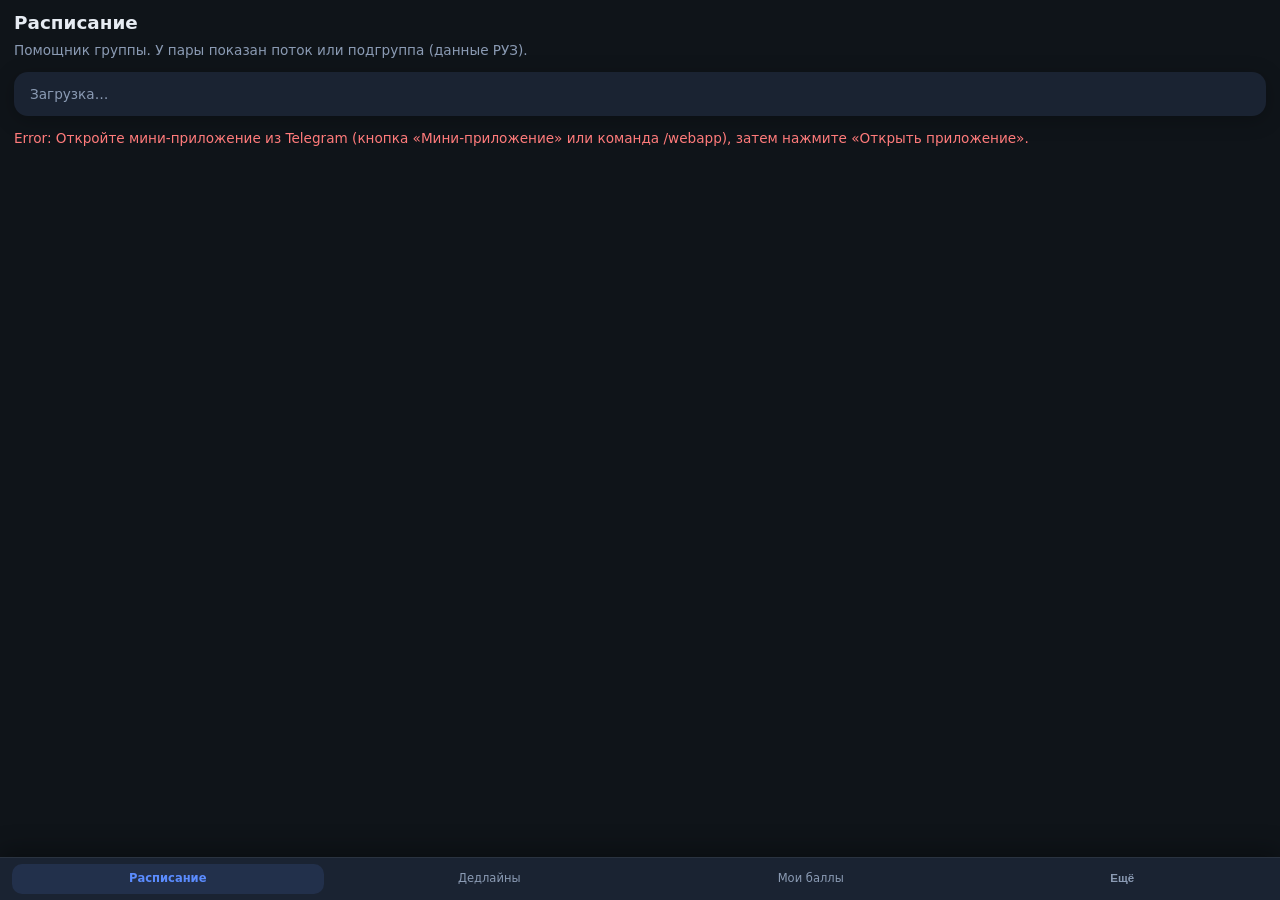
==== web_app/index.html @ a30e5a60 "Initial commit: student assistant bot" ====
<!DOCTYPE html>
<html lang="ru">
  <head>
    <meta charset="UTF-8" />
    <meta
      name="viewport"
      content="width=device-width, initial-scale=1, maximum-scale=1"
    />
    <title>Расписание</title>
    <link rel="stylesheet" href="styles.css" />
    <script src="https://telegram.org/js/telegram-web-app.js"></script>
  </head>
  <body>
    <header>
      <h1>Расписание</h1>
      <p class="app-page-lead muted">
        Помощник группы. У пары показан поток или подгруппа (данные РУЗ).
      </p>
    </header>
    <div id="banner"></div>
    <div id="userLine" class="card muted">Загрузка…</div>

    <section id="schedulePanel" class="schedule-panel" hidden>
      <div class="week-nav card">
        <button type="button" id="weekPrev" class="week-nav-btn secondary" aria-label="Предыдущая неделя">
          ←
        </button>
        <div id="weekLabel" class="week-label">…</div>
        <button type="button" id="weekNext" class="week-nav-btn secondary" aria-label="Следующая неделя">
          →
        </button>
      </div>
      <div id="dayChips" class="day-chips card" role="tablist" aria-label="День недели"></div>
      <div id="lessonsCard" class="card lessons-card">
        <p id="lessonsPlaceholder" class="muted" style="margin: 0">Выберите день.</p>
        <div id="lessonsList" class="lessons-list" hidden></div>
      </div>
    </section>

    <p id="err" class="err"></p>

    <div id="lessonModal" class="lesson-modal" hidden>
      <button type="button" class="lesson-modal-backdrop" id="lessonModalBackdrop" aria-label="Закрыть"></button>
      <div class="lesson-modal-sheet card">
        <div class="lesson-modal-head">
          <h2 id="modalTitle" class="lesson-modal-title">Пара</h2>
          <button type="button" id="lessonModalClose" class="lesson-modal-close secondary" aria-label="Закрыть">
            ✕
          </button>
        </div>
        <p id="modalMeta" class="muted lesson-modal-meta"></p>
        <div id="modalBody" class="lesson-modal-body"></div>
      </div>
    </div>

    <script src="api.js"></script>
    <script src="nav.js"></script>
    <script>
      const DAY_SHORT = ["Пн", "Вт", "Ср", "Чт", "Пт", "Сб", "Вс"];

      function localTodayISO() {
        const d = new Date();
        const y = d.getFullYear();
        const m = String(d.getMonth() + 1).padStart(2, "0");
        const day = String(d.getDate()).padStart(2, "0");
        return y + "-" + m + "-" + day;
      }

      function parseISODateOnly(iso) {
        const p = String(iso).slice(0, 10).split("-");
        if (p.length !== 3) return null;
        const y = +p[0],
          mo = +p[1] - 1,
          da = +p[2];
        if (!y || mo < 0 || mo > 11 || !da) return null;
        return new Date(y, mo, da, 12, 0, 0, 0);
      }

      function addDays(d, n) {
        const x = new Date(d.getTime());
        x.setDate(x.getDate() + n);
        return x;
      }

      function fmtISO(d) {
        const y = d.getFullYear();
        const m = String(d.getMonth() + 1).padStart(2, "0");
        const day = String(d.getDate()).padStart(2, "0");
        return y + "-" + m + "-" + day;
      }

      function weekDaysISO(weekMondayISO) {
        const mon = parseISODateOnly(weekMondayISO);
        if (!mon) return [];
        const out = [];
        for (let i = 0; i < 7; i++) out.push(fmtISO(addDays(mon, i)));
        return out;
      }

      function formatWeekLabel(weekMondayISO) {
        const mon = parseISODateOnly(weekMondayISO);
        if (!mon) return weekMondayISO;
        const sun = addDays(mon, 6);
        const o1 = { day: "numeric", month: "short" };
        const o2 = { day: "numeric", month: "short", year: "numeric" };
        return (
          mon.toLocaleDateString("ru-RU", o1) +
          " — " +
          sun.toLocaleDateString("ru-RU", o2)
        );
      }

      function pickDefaultDay(weekMondayISO, items) {
        const days = weekDaysISO(weekMondayISO);
        const t = localTodayISO();
        if (days.includes(t)) return t;
        const withLesson = days.find((dy) => items.some((l) => l.date === dy));
        return withLesson || days[0] || t;
      }

      function escapeHtml(s) {
        return String(s).replace(/[&<>"']/g, (c) =>
          (
            {
              "&": "&amp;",
              "<": "&lt;",
              ">": "&gt;",
              '"': "&quot;",
              "'": "&#39;",
            }
          )[c]
        );
      }

      /** Как в боте: один номер слота на одно время начала (параллельные пары — один номер). */
      function lessonSlotIndices(rows) {
        const nums = [];
        let slot = 0;
        let prevStart = null;
        for (const s of rows) {
          const st = String(s.start || "").trim();
          if (st !== prevStart) {
            slot += 1;
            prevStart = st;
          }
          nums.push(slot);
        }
        return nums;
      }

      /** Как _lesson_visual_merge_key в handlers/schedule.py: предмет + тип + время начала. */
      function lessonMergeKeySch(s) {
        return (
          String(s.subject || "")
            .trim()
            .toLocaleLowerCase("ru-RU") +
          "|" +
          String(s.kind || "")
            .trim()
            .toLocaleLowerCase("ru-RU") +
          "|" +
          String(s.start || "").trim()
        );
      }

      function baseName(p) {
        const i = Math.max(p.lastIndexOf("/"), p.lastIndexOf("\\"));
        return i >= 0 ? p.slice(i + 1) : p;
      }

      (async () => {
        const errEl = document.getElementById("err");
        const banner = document.getElementById("banner");
        const panel = document.getElementById("schedulePanel");
        const weekLabel = document.getElementById("weekLabel");
        const dayChips = document.getElementById("dayChips");
        const lessonsList = document.getElementById("lessonsList");
        const lessonsPlaceholder = document.getElementById("lessonsPlaceholder");
        const modal = document.getElementById("lessonModal");
        const modalTitle = document.getElementById("modalTitle");
        const modalMeta = document.getElementById("modalMeta");
        const modalBody = document.getElementById("modalBody");

        let weekMondayISO = null;
        let itemsAll = [];
        let selectedDay = null;
        let meIsElder = false;

        function setWeekFromResponse(data, preserveDayISO) {
          weekMondayISO = data.week_start;
          itemsAll = data.items || [];
          weekLabel.textContent = formatWeekLabel(weekMondayISO);
          const days = weekDaysISO(weekMondayISO);
          selectedDay =
            preserveDayISO && days.includes(preserveDayISO)
              ? preserveDayISO
              : pickDefaultDay(weekMondayISO, itemsAll);
          renderDayChips();
          renderLessonsForDay();
        }

        async function loadWeek(weekStartQuery, preserveDayISO) {
          const q = weekStartQuery
            ? "?week_start=" + encodeURIComponent(weekStartQuery)
            : "";
          const data = await SA.apiGet("/api/schedule/week_window" + q);
          if (data.need_group) {
            if (!banner.innerHTML) banner.innerHTML = SA.needGroupBanner;
            panel.hidden = true;
            return false;
          }
          panel.hidden = false;
          setWeekFromResponse(data, preserveDayISO);
          return true;
        }

        function renderDayChips() {
          const days = weekDaysISO(weekMondayISO);
          dayChips.innerHTML = "";
          days.forEach((iso, idx) => {
            const d = parseISODateOnly(iso);
            const label = DAY_SHORT[idx] || "";
            const num = d ? d.getDate() : "";
            const has = itemsAll.some((l) => l.date === iso);
            const b = document.createElement("button");
            b.type = "button";
            b.className = "day-chip" + (iso === selectedDay ? " active" : "");
            if (has) b.classList.add("has-lessons");
            b.setAttribute("role", "tab");
            b.setAttribute("aria-selected", iso === selectedDay ? "true" : "false");
            b.dataset.day = iso;
            b.innerHTML =
              '<span class="day-chip-dow">' +
              escapeHtml(label) +
              "</span>" +
              '<span class="day-chip-num">' +
              escapeHtml(String(num)) +
              "</span>";
            b.addEventListener("click", () => {
              selectedDay = iso;
              renderDayChips();
              renderLessonsForDay();
            });
            dayChips.appendChild(b);
          });
        }

        function renderLessonsForDay() {
          const list = itemsAll
            .filter((l) => l.date === selectedDay)
            .slice()
            .sort((a, b) => String(a.start).localeCompare(String(b.start)));
          if (!list.length) {
            lessonsList.hidden = true;
            lessonsPlaceholder.hidden = false;
            lessonsPlaceholder.textContent = "На этот день пар нет.";
            return;
          }
          lessonsPlaceholder.hidden = true;
          lessonsList.hidden = false;
          const slotNums = lessonSlotIndices(list);
          let prevKey = null;
          const parts = list.map((l, i) => {
            const key = lessonMergeKeySch(l);
            const isCont = prevKey !== null && key === prevKey;
            prevKey = key;
            const num = slotNums[i];
            const kind =
              l.kind && String(l.kind).trim()
                ? ' <span class="muted">(' + escapeHtml(String(l.kind).trim()) + ")</span>"
                : "";
            const cont =
              l.contingent && String(l.contingent).trim()
                ? '<br/><span class="muted">🎓 ' +
                  escapeHtml(String(l.contingent).trim()) +
                  "</span>"
                : "";
            const dot = l.has_homework
              ? '<span class="hw-dot" title="Есть ДЗ или материалы"></span>'
              : "";
            const teach = escapeHtml((l.teacher || "").trim() || "—");
            const room = escapeHtml((l.room || "").trim() || "—");
            const timeLine =
              "<strong>" +
              escapeHtml(l.start) +
              "–" +
              escapeHtml(l.end) +
              '</strong><span class="muted"> · ' +
              teach +
              " · " +
              room +
              "</span>";
            if (isCont) {
              return (
                '<button type="button" class="lesson-row lesson-row-cont" data-lesson-id="' +
                l.id +
                '">' +
                dot +
                timeLine +
                "</button>"
              );
            }
            return (
              '<button type="button" class="lesson-row" data-lesson-id="' +
              l.id +
              '">' +
              dot +
              '<span class="lesson-slot-num">' +
              num +
              '.</span> <strong>' +
              escapeHtml(l.subject || "") +
              "</strong>" +
              kind +
              cont +
              "<br/>" +
              timeLine +
              "</button>"
            );
          });
          lessonsList.innerHTML = parts.join("");
          lessonsList.querySelectorAll(".lesson-row").forEach((btn) => {
            btn.addEventListener("click", () =>
              openLessonModal(+btn.getAttribute("data-lesson-id"))
            );
          });
        }

        function wireHwFileButtons(scope) {
          (scope || modalBody).querySelectorAll(".hw-file-btn").forEach((b) => {
            b.addEventListener("click", async () => {
              const path = b.getAttribute("data-path");
              const name = b.getAttribute("data-name") || "file";
              try {
                const q = new URLSearchParams({ path });
                const blob = await SA.downloadWithAuth("/api/file?" + q.toString());
                const a = document.createElement("a");
                a.href = URL.createObjectURL(blob);
                a.download = name;
                a.click();
                URL.revokeObjectURL(a.href);
              } catch (e) {
                alert(String(e));
              }
            });
          });
        }

        async function openLessonModal(scheduleId) {
          try {
            errEl.textContent = "";
            const data = await SA.apiGet("/api/lesson/" + scheduleId + "/homework");
            const les = data.lesson;
            const entries = data.entries || [];
            const kind =
              les.kind && String(les.kind).trim()
                ? " (" + String(les.kind).trim() + ")"
                : "";
            modalTitle.textContent = (les.subject || "Пара") + kind;
            const contMeta =
              les.contingent && String(les.contingent).trim()
                ? "🎓 " + String(les.contingent).trim()
                : "";
            modalMeta.textContent = [
              les.date,
              les.start + "–" + les.end,
              [les.teacher, les.room].filter(Boolean).join(" · "),
              contMeta,
            ]
              .filter(Boolean)
              .join(" · ");

            let entriesHtml = "";
            if (!entries.length) {
              entriesHtml =
                '<p class="muted" style="margin:0">Староста пока не прикрепил ДЗ и файлы к этой паре.</p>';
            } else {
              entriesHtml = entries
                .map((e, i) => {
                  const desc =
                    '<p class="hw-desc">' +
                    (e.description
                      ? escapeHtml(e.description).replace(/\n/g, "<br/>")
                      : '<span class="muted">(без текста)</span>') +
                    "</p>";
                  const files = (e.files || [])
                    .map(
                      (fp, j) =>
                        '<button type="button" class="secondary hw-file-btn" data-path="' +
                        escapeHtml(fp) +
                        '" data-name="' +
                        escapeHtml(baseName(fp)) +
                        '">Скачать: ' +
                        escapeHtml(baseName(fp)) +
                        "</button>"
                    )
                    .join("");
                  const delRow =
                    meIsElder && e.id
                      ? '<p style="margin:8px 0 0"><button type="button" class="secondary hw-del-hw" data-hw-id="' +
                        e.id +
                        '">Удалить это ДЗ</button></p>'
                      : "";
                  return (
                    '<div class="hw-entry">' +
                    (entries.length > 1
                      ? '<div class="muted hw-entry-num">Запись ' + (i + 1) + "</div>"
                      : "") +
                    desc +
                    files +
                    delRow +
                    "</div>"
                  );
                })
                .join("");
            }

            let elderHtml = "";
            if (meIsElder) {
              elderHtml =
                '<div class="modal-elder-hw">' +
                '<h3 class="modal-elder-hw-title">Прикрепить к этой паре</h3>' +
                '<p class="muted" style="margin:0 0 10px;font-size:0.82rem">Текст и файлы появятся здесь и в разделе «Дедлайны». Один файл — до 20 МБ.</p>' +
                '<label for="modalElderHwDesc">Текст ДЗ</label>' +
                '<textarea id="modalElderHwDesc" rows="4" placeholder="Условие, ссылка…"></textarea>' +
                '<label for="modalElderHwFiles">Файлы (по желанию)</label>' +
                '<input type="file" id="modalElderHwFiles" multiple />' +
                '<p id="modalElderHwSt" class="muted" style="margin:4px 0 0"></p>' +
                '<button type="button" id="modalElderHwSave">Сохранить</button>' +
                '<p id="modalElderHwMsg" class="muted" style="margin:8px 0 0"></p>' +
                "</div>";
            }

            modalBody.innerHTML = entriesHtml + elderHtml;
            wireHwFileButtons(modalBody);
            modalBody.querySelectorAll(".hw-del-hw").forEach((b) => {
              b.addEventListener("click", async () => {
                const hid = b.getAttribute("data-hw-id");
                if (
                  !hid ||
                  !confirm(
                    "Удалить это прикреплённое ДЗ? Связанный дедлайн к паре тоже исчезнет."
                  )
                ) {
                  return;
                }
                try {
                  await SA.apiDelete("/api/homework/" + hid);
                  const keepDay = selectedDay;
                  await loadWeek(weekMondayISO, keepDay);
                  await openLessonModal(scheduleId);
                } catch (err) {
                  alert(String(err));
                }
              });
            });

            if (meIsElder) {
              const saveBtn = document.getElementById("modalElderHwSave");
              if (saveBtn) {
                saveBtn.onclick = async () => {
                  const msgEl = document.getElementById("modalElderHwMsg");
                  const stEl = document.getElementById("modalElderHwSt");
                  msgEl.textContent = "";
                  stEl.textContent = "";
                  const descEl = document.getElementById("modalElderHwDesc");
                  const finp = document.getElementById("modalElderHwFiles");
                  const desc = descEl ? descEl.value.trim() : "";
                  const files = finp && finp.files ? Array.from(finp.files) : [];
                  const paths = [];
                  try {
                    for (let i = 0; i < files.length; i++) {
                      stEl.textContent =
                        "Загрузка файла " + (i + 1) + " / " + files.length + "…";
                      const res = await SA.apiUploadFile(
                        "/api/homework/upload",
                        files[i]
                      );
                      if (res.path) paths.push(res.path);
                    }
                    stEl.textContent = "Сохраняю…";
                    await SA.apiPost("/api/homework", {
                      schedule_id: scheduleId,
                      description: desc,
                      file_paths: paths,
                    });
                    msgEl.textContent = "Сохранено.";
                    if (descEl) descEl.value = "";
                    if (finp) finp.value = "";
                    stEl.textContent = "";
                    const keepDay = selectedDay;
                    await loadWeek(weekMondayISO, keepDay);
                    await openLessonModal(scheduleId);
                  } catch (e) {
                    msgEl.textContent = String(e);
                    stEl.textContent = "";
                  }
                };
              }
            }

            modal.hidden = false;
          } catch (e) {
            errEl.textContent = String(e);
          }
        }

        function closeLessonModal() {
          modal.hidden = true;
        }

        document.getElementById("lessonModalClose").addEventListener("click", closeLessonModal);
        document.getElementById("lessonModalBackdrop").addEventListener("click", closeLessonModal);

        document.getElementById("weekPrev").addEventListener("click", async () => {
          const mon = parseISODateOnly(weekMondayISO);
          if (!mon) return;
          const prev = fmtISO(addDays(mon, -7));
          try {
            errEl.textContent = "";
            await loadWeek(prev);
          } catch (e) {
            errEl.textContent = String(e);
          }
        });

        document.getElementById("weekNext").addEventListener("click", async () => {
          const mon = parseISODateOnly(weekMondayISO);
          if (!mon) return;
          const nxt = fmtISO(addDays(mon, 7));
          try {
            errEl.textContent = "";
            await loadWeek(nxt);
          } catch (e) {
            errEl.textContent = String(e);
          }
        });

        try {
          const [me, weekData] = await Promise.all([
            SA.apiGet("/api/me"),
            SA.apiGet("/api/schedule/week_window"),
          ]);
          document.getElementById("userLine").textContent =
            me.full_name + " · " + (me.group_name || "без группы");
          meIsElder = !!me.is_elder;
          if (!me.study_group_id) {
            banner.innerHTML = SA.needGroupBanner;
          }
          if (weekData.need_group || !me.study_group_id) {
            if (!banner.innerHTML) banner.innerHTML = SA.needGroupBanner;
            panel.hidden = true;
            return;
          }
          panel.hidden = false;
          setWeekFromResponse(weekData);
        } catch (e) {
          errEl.textContent = String(e);
        }
      })();
    </script>
  </body>
</html>
---- web_app/styles.css ----
:root {
  --bg: #0f1419;
  --card: #1a2332;
  --text: #e7ecf3;
  --muted: #8b9bb4;
  --accent: #5b8cff;
  --ok: #3dd68c;
}

* {
  box-sizing: border-box;
}

body {
  margin: 0;
  font-family: system-ui, -apple-system, "Segoe UI", Roboto, sans-serif;
  background: var(--bg);
  color: var(--text);
  min-height: 100vh;
  padding: 12px 14px 72px;
  padding-top: max(12px, env(safe-area-inset-top));
  padding-bottom: max(72px, calc(56px + env(safe-area-inset-bottom)));
}

header {
  display: block;
  margin-bottom: 12px;
}

h1 {
  font-size: 1.15rem;
  margin: 0;
}

/* Единый «лид» под заголовком вкладки */
.app-page-lead {
  margin: 8px 0 0;
  font-size: 0.85rem;
  line-height: 1.4;
  max-width: 36rem;
}

/* Заголовок секции вне карточки (как «Активные дедлайны») */
.section-heading {
  margin: 18px 0 10px;
  font-size: 1.02rem;
  font-weight: 600;
  letter-spacing: -0.02em;
  color: var(--text);
}

/* Заголовок блока внутри карточки */
.block-title {
  margin: 0 0 8px;
  padding-bottom: 10px;
  font-size: 1.02rem;
  font-weight: 600;
  letter-spacing: -0.02em;
  border-bottom: 1px solid rgba(255, 255, 255, 0.07);
}

.block-desc {
  margin: 0 0 14px;
  font-size: 0.82rem;
  line-height: 1.45;
}

.block-desc code {
  font-size: 0.78em;
  padding: 2px 6px;
  border-radius: 6px;
  background: rgba(0, 0, 0, 0.25);
}

/* Список строк внутри одной карточки (посещаемость, ДР, состав) */
.list-in-card {
  display: flex;
  flex-direction: column;
  gap: 8px;
  min-height: 40px;
}

.list-in-card > .att-row,
.list-in-card > .bday-row,
.list-in-card > .member-row {
  margin: 0;
  padding: 12px 14px;
  border: 1px solid rgba(255, 255, 255, 0.09);
  border-radius: 12px;
  background: rgba(15, 20, 25, 0.55);
  box-shadow: 0 2px 8px rgba(0, 0, 0, 0.12);
}

.list-in-card > .bday-row.bday-today {
  margin: 0;
}

@media (hover: hover) {
  .list-in-card > .att-row:hover,
  .list-in-card > .bday-row:hover,
  .list-in-card > .member-row:hover {
    border-color: rgba(91, 140, 255, 0.28);
    background: rgba(91, 140, 255, 0.06);
  }
}

.member-list-head {
  margin: 0 0 4px;
  font-size: 0.86rem;
}

/* Таблица внутри карточки (отчёт старосты) */
.table-in-card {
  margin-top: 8px;
  border-radius: 12px;
  border: 1px solid rgba(255, 255, 255, 0.08);
  overflow-x: auto;
  background: rgba(15, 20, 25, 0.35);
  -webkit-overflow-scrolling: touch;
}

.table-in-card table {
  margin: 0;
  font-size: 0.88rem;
}

.table-in-card thead th {
  background: rgba(91, 140, 255, 0.11);
  font-size: 0.7rem;
  text-transform: uppercase;
  letter-spacing: 0.05em;
  color: var(--muted);
  font-weight: 600;
  border-bottom: 1px solid rgba(255, 255, 255, 0.1);
  padding: 11px 10px;
  white-space: nowrap;
}

.table-in-card td {
  padding: 10px;
  vertical-align: top;
}

.att-lessons-list {
  margin: 0 0 10px;
  padding-left: 18px;
  font-size: 0.88rem;
  line-height: 1.45;
}

.att-lessons-list li {
  margin: 4px 0;
}

/* Тайный Санта: имя получателя */
.santa-receiver {
  margin: 12px 0 0;
  padding: 14px 16px;
  border-radius: 12px;
  background: rgba(91, 140, 255, 0.12);
  border: 1px solid rgba(91, 140, 255, 0.22);
  font-size: 1.15rem;
  font-weight: 700;
  letter-spacing: -0.02em;
  line-height: 1.3;
  text-align: center;
}

nav a {
  color: var(--accent);
  text-decoration: none;
  margin-left: 10px;
  font-size: 0.9rem;
}

body a {
  color: var(--accent);
  text-decoration: none;
}

body a:active {
  opacity: 0.88;
}

.app-tabbar {
  position: fixed;
  bottom: 0;
  left: 0;
  right: 0;
  z-index: 100;
  display: flex;
  justify-content: space-around;
  align-items: stretch;
  padding: 6px 2px max(6px, env(safe-area-inset-bottom));
  background: var(--card);
  border-top: 1px solid rgba(255, 255, 255, 0.07);
  box-shadow: 0 -6px 24px rgba(0, 0, 0, 0.35);
}

.app-tab {
  flex: 1;
  text-align: center;
  padding: 8px 4px;
  font-size: 0.72rem;
  line-height: 1.2;
  color: var(--muted);
  text-decoration: none;
  max-width: 26%;
  display: flex;
  align-items: center;
  justify-content: center;
  border-radius: 10px;
  transition: color 0.15s ease, background 0.15s ease;
}

.app-tab.active {
  color: var(--accent);
  font-weight: 600;
  background: rgba(91, 140, 255, 0.12);
}

.card {
  background: var(--card);
  border-radius: 14px;
  padding: 14px 16px;
  margin-bottom: 12px;
  box-shadow: 0 4px 20px rgba(0, 0, 0, 0.25);
}

.muted {
  color: var(--muted);
  font-size: 0.85rem;
}

.lesson {
  border-left: 3px solid var(--accent);
  padding-left: 10px;
  margin-bottom: 10px;
}

table {
  width: 100%;
  border-collapse: collapse;
  font-size: 0.9rem;
}

th,
td {
  text-align: left;
  padding: 8px 6px;
  border-bottom: 1px solid #2a3548;
}

input,
select,
button,
textarea {
  width: 100%;
  margin: 6px 0 10px;
  padding: 10px 12px;
  border-radius: 10px;
  border: 1px solid #2a3548;
  background: #121a26;
  color: var(--text);
  font-size: 1rem;
}

button {
  background: var(--accent);
  border: none;
  font-weight: 600;
  cursor: pointer;
}

button.secondary {
  background: #2a3548;
}

.err {
  color: #ff7b7b;
  font-size: 0.85rem;
}

.need-group {
  margin: 0 0 12px;
  padding: 12px 14px;
  border-radius: 12px;
  background: rgba(255, 180, 80, 0.18);
  border: 1px solid rgba(255, 180, 80, 0.45);
  font-size: 0.9rem;
  line-height: 1.4;
}

/* --- More popup --- */
.app-tab-more {
  background: none;
  border: none;
  width: auto;
  margin: 0;
  padding: 8px 4px;
  font-size: 0.72rem;
  cursor: pointer;
}

.more-popup {
  position: fixed;
  bottom: 56px;
  right: 8px;
  z-index: 200;
  background: var(--card);
  border-radius: 14px;
  box-shadow: 0 -4px 24px rgba(0, 0, 0, 0.45);
  padding: 6px 0;
  min-width: 180px;
}

.more-item {
  display: block;
  padding: 12px 18px;
  color: var(--text);
  text-decoration: none;
  font-size: 0.92rem;
  transition: background 0.15s;
}

.more-item:hover,
.more-item:active {
  background: rgba(91, 140, 255, 0.1);
}

.more-item.active {
  color: var(--accent);
  font-weight: 600;
}

/* --- Deadline cards (мини-приложение «Дедлайны») --- */
.deadline-card {
  margin: 0;
  padding: 14px 16px 12px;
  background: rgba(15, 20, 25, 0.55);
  border: 1px solid rgba(255, 255, 255, 0.09);
  border-radius: 12px;
  box-shadow: 0 2px 10px rgba(0, 0, 0, 0.18);
  transition: border-color 0.15s ease, background 0.15s ease, box-shadow 0.15s ease;
}

@media (hover: hover) {
  .deadline-card:hover {
    border-color: rgba(91, 140, 255, 0.35);
    background: rgba(91, 140, 255, 0.06);
    box-shadow: 0 4px 14px rgba(0, 0, 0, 0.2);
  }
}

.deadline-card-head {
  margin-bottom: 4px;
}

.deadline-title {
  display: block;
  font-size: 1.03rem;
  font-weight: 700;
  letter-spacing: -0.02em;
  line-height: 1.3;
  margin: 0 0 4px;
}

.deadline-subject {
  display: block;
  margin-top: 6px;
  font-size: 0.82rem;
  line-height: 1.35;
}

.deadline-desc {
  margin: 10px 0 0;
  font-size: 0.88rem;
  line-height: 1.45;
  white-space: pre-wrap;
  word-break: break-word;
  overflow-wrap: anywhere;
  color: var(--text);
}

.deadline-files {
  margin-top: 12px;
  display: flex;
  flex-direction: column;
  gap: 8px;
}

.deadline-file-btn {
  width: 100%;
  margin: 0 !important;
  text-align: left;
  overflow-wrap: anywhere;
  word-break: break-word;
}

.deadline-del-wrap {
  margin: 12px 0 0;
}

.deadline-del-wrap .secondary {
  width: 100%;
}

.countdown {
  margin-top: 12px;
  padding: 8px 12px;
  border-radius: 10px;
  background: rgba(91, 140, 255, 0.14);
  color: var(--accent);
  font-weight: 600;
  font-size: 0.86rem;
  display: block;
  width: fit-content;
  max-width: 100%;
  line-height: 1.35;
}

.countdown.expired {
  background: rgba(255, 123, 123, 0.16);
  color: #ff7b7b;
}

/* --- Attendance rows --- */
.att-row {
  display: flex;
  align-items: center;
  justify-content: space-between;
  gap: 12px;
  padding: 10px 0;
  border-bottom: 1px solid rgba(255, 255, 255, 0.06);
}

.att-row:last-child {
  border-bottom: none;
}

.att-info {
  flex: 1;
  min-width: 0;
  font-size: 0.9rem;
  line-height: 1.35;
}

.att-btn {
  flex-shrink: 0;
  width: auto;
  padding: 8px 14px;
  font-size: 0.82rem;
  border-radius: 10px;
  white-space: nowrap;
}

.att-btn.att-done {
  background: var(--ok);
  color: #0f1419;
  cursor: default;
}

/* --- Birthday rows --- */
.bday-row {
  display: flex;
  align-items: center;
  justify-content: space-between;
  gap: 10px;
  padding: 10px 0;
  border-bottom: 1px solid rgba(255, 255, 255, 0.06);
}

.bday-row:last-child {
  border-bottom: none;
}

.bday-row.bday-today {
  background: rgba(61, 214, 140, 0.08);
  border-radius: 10px;
  padding: 10px;
  margin: -2px -6px;
}

.bday-info {
  flex: 1;
  min-width: 0;
  line-height: 1.35;
}

.bday-badge {
  flex-shrink: 0;
  padding: 4px 10px;
  border-radius: 8px;
  font-size: 0.8rem;
  font-weight: 600;
  background: rgba(91, 140, 255, 0.12);
  color: var(--accent);
  white-space: nowrap;
}

.bday-badge.today {
  background: rgba(61, 214, 140, 0.18);
  color: var(--ok);
}

/* --- Schedule tab: week + day + lessons --- */
.schedule-panel {
  margin-top: 4px;
}

.week-nav {
  display: flex;
  align-items: center;
  gap: 10px;
  margin-bottom: 12px;
}

.week-nav-btn {
  width: auto;
  flex: 0 0 auto;
  margin: 0;
  padding: 8px 14px;
  min-width: 44px;
}

.week-label {
  flex: 1;
  text-align: center;
  font-size: 0.88rem;
  margin: 0;
  line-height: 1.35;
  color: var(--text);
}

.day-chips {
  display: flex;
  flex-wrap: nowrap;
  gap: 6px;
  justify-content: space-between;
  overflow-x: auto;
  margin-bottom: 12px;
  -webkit-overflow-scrolling: touch;
  scrollbar-width: none;
  -ms-overflow-style: none;
}

.day-chips::-webkit-scrollbar {
  display: none;
}

.day-chip {
  width: auto;
  min-width: 40px;
  flex: 1 1 0;
  margin: 0;
  padding: 8px 4px;
  background: #121a26;
  border: 1px solid #2a3548;
  border-radius: 10px;
  display: flex;
  flex-direction: column;
  align-items: center;
  gap: 2px;
  font-size: 0.7rem;
  color: var(--muted);
  cursor: pointer;
}

.day-chip-dow {
  font-weight: 600;
  text-transform: uppercase;
  letter-spacing: 0.02em;
}

.day-chip-num {
  font-size: 0.85rem;
  color: var(--text);
}

.day-chip.active {
  background: rgba(91, 140, 255, 0.18);
  border-color: var(--accent);
  color: var(--accent);
}

.day-chip.active .day-chip-num {
  color: var(--accent);
}

.day-chip.has-lessons:not(.active) .day-chip-num {
  font-weight: 600;
}

.lessons-card {
  min-height: 80px;
}

.lessons-list {
  display: flex;
  flex-direction: column;
  gap: 8px;
}

.lesson-row {
  position: relative;
  width: 100%;
  margin: 0;
  text-align: left;
  background: #121a26;
  border: 1px solid #2a3548;
  border-radius: 12px;
  padding: 12px 22px 12px 12px;
  color: var(--text);
  cursor: pointer;
  font: inherit;
  line-height: 1.35;
  box-shadow: 0 2px 8px rgba(0, 0, 0, 0.12);
  transition: border-color 0.15s ease, background 0.15s ease, box-shadow 0.15s ease;
}

@media (hover: hover) {
  .lesson-row:hover {
    border-color: rgba(91, 140, 255, 0.35);
    background: rgba(91, 140, 255, 0.08);
    box-shadow: 0 4px 14px rgba(0, 0, 0, 0.18);
  }
}

.lesson-row:active {
  background: #1a2636;
  border-color: rgba(91, 140, 255, 0.25);
}

.lesson-slot-num {
  display: inline-block;
  min-width: 1.35em;
  margin-right: 4px;
  color: var(--muted);
  font-weight: 600;
  font-size: 0.88em;
}

.lesson-row-cont {
  margin-top: -6px;
  border-top-left-radius: 0;
  border-top-right-radius: 0;
  padding-top: 10px;
  padding-bottom: 10px;
  border-left: 3px solid rgba(91, 140, 255, 0.35);
  padding-left: 15px;
}

.hw-dot {
  position: absolute;
  right: 10px;
  top: 50%;
  transform: translateY(-50%);
  width: 9px;
  height: 9px;
  border-radius: 50%;
  background: var(--ok);
  box-shadow: 0 0 0 2px var(--card);
}

.lesson-modal {
  position: fixed;
  inset: 0;
  z-index: 400;
  display: flex;
  align-items: flex-end;
  justify-content: center;
}

.lesson-modal[hidden] {
  display: none !important;
}

.lesson-modal-backdrop {
  position: absolute;
  inset: 0;
  background: rgba(0, 0, 0, 0.52);
  border: none;
  padding: 0;
  margin: 0;
  cursor: pointer;
}

.lesson-modal-sheet {
  position: relative;
  z-index: 1;
  width: 100%;
  max-width: 520px;
  border-radius: 16px 16px 0 0;
  max-height: 88vh;
  overflow-y: auto;
  margin: 0;
  padding-bottom: max(16px, env(safe-area-inset-bottom));
}

.lesson-modal-head {
  display: flex;
  align-items: flex-start;
  justify-content: space-between;
  gap: 10px;
}

.lesson-modal-title {
  font-size: 1rem;
  margin: 0;
  flex: 1;
  min-width: 0;
  line-height: 1.3;
}

.lesson-modal-close {
  width: auto;
  margin: 0;
  flex-shrink: 0;
  padding: 6px 12px;
}

.lesson-modal-meta {
  margin: 8px 0 12px;
  font-size: 0.82rem;
  line-height: 1.4;
}

.lesson-modal-body .hw-entry {
  margin-bottom: 14px;
  padding-bottom: 14px;
  border-bottom: 1px solid rgba(255, 255, 255, 0.06);
}

.lesson-modal-body .hw-entry:last-child {
  border-bottom: none;
  margin-bottom: 0;
  padding-bottom: 0;
}

.lesson-modal-body .hw-desc {
  margin: 0 0 8px;
  font-size: 0.9rem;
  white-space: pre-wrap;
}

.lesson-modal-body .hw-file-btn {
  width: 100%;
  margin-top: 6px;
  margin-bottom: 0;
}

.lesson-modal-body .hw-entry-num {
  font-size: 0.78rem;
  margin-bottom: 6px;
}

.modal-elder-hw {
  margin-top: 18px;
  padding-top: 16px;
  border-top: 1px solid rgba(255, 255, 255, 0.1);
}

.modal-elder-hw-title {
  font-size: 0.95rem;
  margin: 0 0 6px;
  font-weight: 600;
}

.modal-elder-hw label {
  display: block;
  font-size: 0.8rem;
  color: var(--muted);
  margin: 10px 0 4px;
}

.modal-elder-hw textarea {
  width: 100%;
  min-height: 88px;
  resize: vertical;
}

.modal-elder-hw input[type="file"] {
  width: 100%;
  padding: 8px 0;
  border: none;
  background: transparent;
  color: var(--muted);
}

.modal-elder-hw #modalElderHwSave {
  margin-top: 12px;
}

.elder-hw-panel .elder-hw-title {
  margin-top: 0;
  font-size: 1rem;
}

.elder-hw-panel textarea {
  min-height: 88px;
  resize: vertical;
}

.elder-hw-panel input[type="file"] {
  padding: 8px 0;
  border: none;
  background: transparent;
}

.att-report-sum {
  margin: 10px 0 12px;
  line-height: 1.45;
  font-size: 0.95rem;
}

.att-report-sum-ok strong {
  color: #9ccc65;
}

.att-report-sum-warn strong {
  color: #ffb74d;
}

.member-row {
  display: flex;
  align-items: flex-start;
  justify-content: space-between;
  gap: 12px;
  padding: 10px 0;
  border-bottom: 1px solid rgba(255, 255, 255, 0.06);
}

.member-row:last-child {
  border-bottom: none;
}

.member-info {
  flex: 1;
  min-width: 0;
  word-break: break-word;
}

.member-actions {
  display: flex;
  flex-direction: column;
  align-items: flex-end;
  gap: 6px;
  flex-shrink: 0;
}

/* Глобально у button width:100% — кнопки в строке участника не на всю ширину */
.member-row .member-kick-btn,
.member-row .member-deputy-btn {
  flex-shrink: 0;
  align-self: flex-end;
  width: auto;
  margin: 0;
  white-space: nowrap;
  font-size: 0.82rem;
  padding: 6px 10px;
}
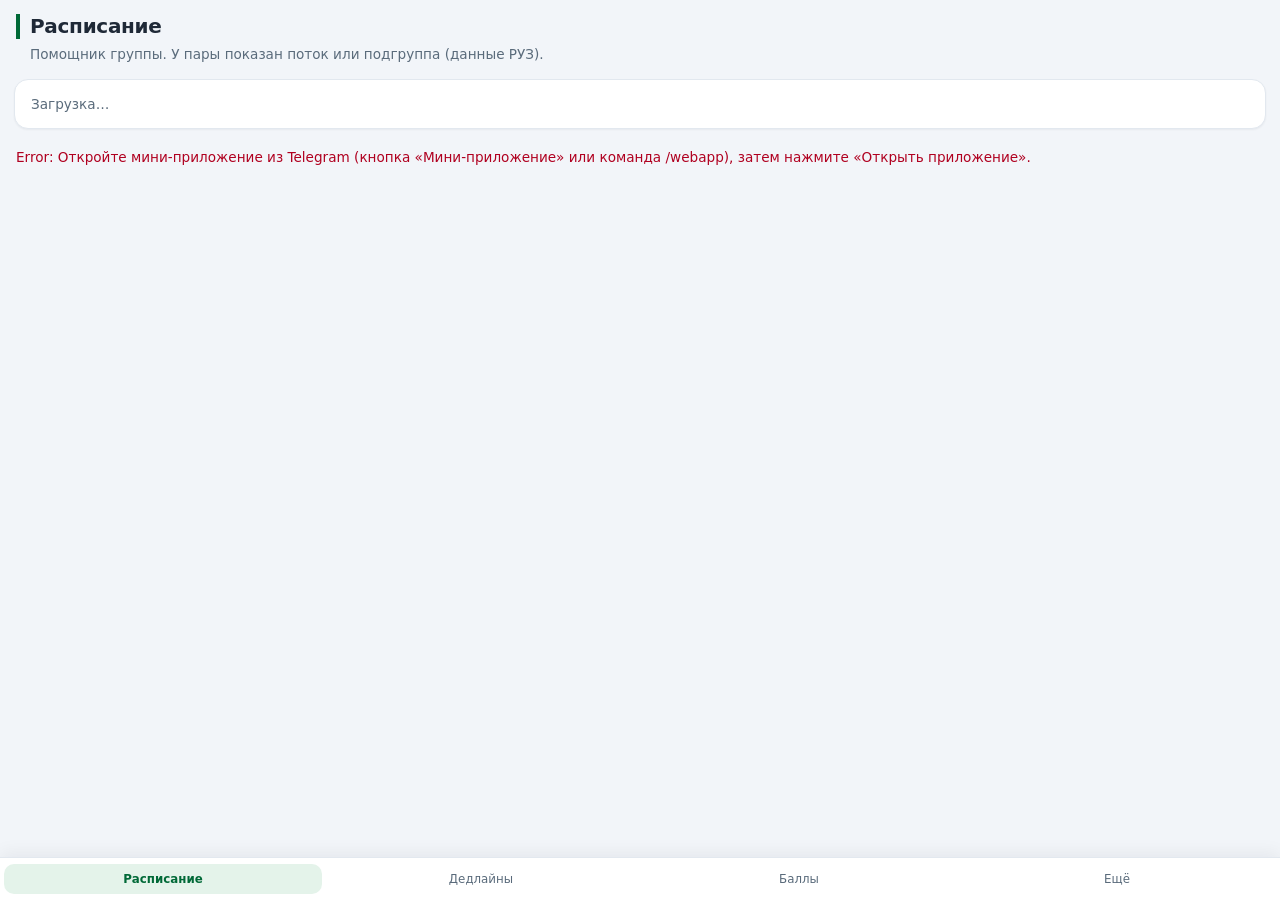
==== commit 081f4ed9: "Bust CSS/JS cache so the redesign reaches users immediately The redesign in d52a670 was invisible to" ====
--- a/web_app/index.html
+++ b/web_app/index.html
@@ -7,7 +7,7 @@
       content="width=device-width, initial-scale=1, maximum-scale=1"
     />
     <title>Расписание</title>
-    <link rel="stylesheet" href="styles.css" />
+    <link rel="stylesheet" href="styles.css?v=2" />
     <script src="https://telegram.org/js/telegram-web-app.js"></script>
   </head>
   <body>
@@ -53,8 +53,8 @@
       </div>
     </div>
 
-    <script src="api.js"></script>
-    <script src="nav.js"></script>
+    <script src="api.js?v=2"></script>
+    <script src="nav.js?v=2"></script>
     <script>
       const DAY_SHORT = ["Пн", "Вт", "Ср", "Чт", "Пт", "Сб", "Вс"];
 
@@ -132,20 +132,31 @@
         );
       }
 
-      /** Как в боте: один номер слота на одно время начала (параллельные пары — один номер). */
-      function lessonSlotIndices(rows) {
-        const nums = [];
-        let slot = 0;
-        let prevStart = null;
-        for (const s of rows) {
-          const st = String(s.start || "").trim();
-          if (st !== prevStart) {
-            slot += 1;
-            prevStart = st;
-          }
-          nums.push(slot);
-        }
-        return nums;
+      function parseStartToMinutes(t) {
+        const m = String(t || "").trim().match(/^(\d{1,2}):(\d{2})/);
+        if (!m) return Number.POSITIVE_INFINITY;
+        return +m[1] * 60 + +m[2];
+      }
+
+      /** Номер слота по времени начала в контексте недели: объединение всех времён в items, порядок по часам. Параллельные пары — одно время — один номер. */
+      function buildStartTimeToSlotMap(items) {
+        const seen = new Set();
+        const starts = [];
+        for (const l of items) {
+          const st = String(l.start || "").trim();
+          if (!st || seen.has(st)) continue;
+          seen.add(st);
+          starts.push(st);
+        }
+        starts.sort((a, b) => {
+          const da = parseStartToMinutes(a);
+          const db = parseStartToMinutes(b);
+          if (da !== db) return da - db;
+          return a.localeCompare(b);
+        });
+        const map = new Map();
+        starts.forEach((st, i) => map.set(st, i + 1));
+        return map;
       }
 
       /** Как _lesson_visual_merge_key в handlers/schedule.py: предмет + тип + время начала. */
@@ -249,8 +260,14 @@
           const list = itemsAll
             .filter((l) => l.date === selectedDay)
             .slice()
-            .sort((a, b) => String(a.start).localeCompare(String(b.start)));
+            .sort((a, b) => {
+              const da = parseStartToMinutes(a.start);
+              const db = parseStartToMinutes(b.start);
+              if (da !== db) return da - db;
+              return String(a.start).localeCompare(String(b.start));
+            });
           if (!list.length) {
+            lessonsList.innerHTML = "";
             lessonsList.hidden = true;
             lessonsPlaceholder.hidden = false;
             lessonsPlaceholder.textContent = "На этот день пар нет.";
@@ -258,13 +275,17 @@
           }
           lessonsPlaceholder.hidden = true;
           lessonsList.hidden = false;
-          const slotNums = lessonSlotIndices(list);
+          const slotByStart = buildStartTimeToSlotMap(itemsAll);
           let prevKey = null;
           const parts = list.map((l, i) => {
             const key = lessonMergeKeySch(l);
             const isCont = prevKey !== null && key === prevKey;
             prevKey = key;
-            const num = slotNums[i];
+            const stKey = String(l.start || "").trim();
+            let num = slotByStart.get(stKey);
+            if (num == null) {
+              num = i + 1;
+            }
             const kind =
               l.kind && String(l.kind).trim()
                 ? ' <span class="muted">(' + escapeHtml(String(l.kind).trim()) + ")</span>"
--- a/web_app/styles.css
+++ b/web_app/styles.css
@@ -1,186 +1,289 @@
+/* =========================================================================
+   Помощник старосты — мини-приложение.
+   Цветовая схема: зелёно-сине-белая (бренд Финансового университета).
+   ========================================================================= */
+
 :root {
-  --bg: #0f1419;
-  --card: #1a2332;
-  --text: #e7ecf3;
-  --muted: #8b9bb4;
-  --accent: #5b8cff;
-  --ok: #3dd68c;
-}
+  /* Бренд */
+  --brand-green: #006937;        /* основной зелёный (логотип ФинУна) */
+  --brand-green-hover: #00853f;
+  --brand-green-dark: #004f29;
+  --brand-green-soft: #e4f3ea;   /* фон для выделений / активных чипов */
+  --brand-blue: #1f5fa6;         /* вторичный синий — ссылки, акценты */
+  --brand-blue-hover: #194e88;
+  --brand-blue-soft: #e8f0f9;
+
+  /* Поверхности */
+  --bg: #f2f5f9;                 /* фон страницы */
+  --surface: #ffffff;            /* карточки */
+  --surface-alt: #f7fafd;        /* вложенные блоки, шапки таблиц */
+  --border: #e2e8ef;
+  --border-strong: #cbd4de;
+
+  /* Текст */
+  --text: #1f2937;
+  --text-muted: #5a6b7b;
+  --text-on-primary: #ffffff;
+
+  /* Статусы */
+  --ok: #2e7d32;
+  --ok-soft: #e6f2e7;
+  --warn-soft: #fff4dd;
+  --warn-fg: #8a5300;
+  --danger: #b00020;
+  --danger-soft: #fde7e9;
+
+  /* Совместимость со старым кодом (некоторые страницы пользуются var(--accent), var(--card)) */
+  --accent: var(--brand-green);
+  --card: var(--surface);
+  --muted: var(--text-muted);
+
+  /* Тени */
+  --shadow-sm: 0 1px 2px rgba(15, 23, 42, 0.05);
+  --shadow-md: 0 2px 8px rgba(15, 23, 42, 0.06);
+  --shadow-lg: 0 6px 22px rgba(15, 23, 42, 0.08);
+
+  /* Радиусы */
+  --radius-sm: 8px;
+  --radius-md: 12px;
+  --radius-lg: 14px;
+}
+
+/* =========================================================================
+   Базовая раскладка
+   ========================================================================= */
 
 * {
   box-sizing: border-box;
 }
 
+html,
 body {
-  margin: 0;
-  font-family: system-ui, -apple-system, "Segoe UI", Roboto, sans-serif;
+  width: 100%;
+  max-width: 100%;
+  overflow-x: hidden;
+}
+
+body {
+  margin: 0;
+  font-family: -apple-system, BlinkMacSystemFont, "Segoe UI", Roboto, "Helvetica Neue", system-ui, sans-serif;
   background: var(--bg);
   color: var(--text);
   min-height: 100vh;
-  padding: 12px 14px 72px;
-  padding-top: max(12px, env(safe-area-inset-top));
-  padding-bottom: max(72px, calc(56px + env(safe-area-inset-bottom)));
+  font-size: 15px;
+  line-height: 1.5;
+  padding: 14px 14px 78px;
+  padding-top: max(14px, env(safe-area-inset-top));
+  padding-bottom: max(78px, calc(64px + env(safe-area-inset-bottom)));
+  -webkit-font-smoothing: antialiased;
+  -moz-osx-font-smoothing: grayscale;
 }
 
 header {
   display: block;
-  margin-bottom: 12px;
+  margin: 0 0 14px;
+  padding: 0 2px;
 }
 
 h1 {
-  font-size: 1.15rem;
-  margin: 0;
-}
-
-/* Единый «лид» под заголовком вкладки */
+  font-size: 1.25rem;
+  font-weight: 700;
+  letter-spacing: -0.015em;
+  margin: 0 0 4px;
+  color: var(--text);
+  /* Тонкая зелёная полоска слева как мини-«флаг» вуза */
+  border-left: 4px solid var(--brand-green);
+  padding-left: 10px;
+  line-height: 1.25;
+}
+
 .app-page-lead {
-  margin: 8px 0 0;
+  margin: 6px 0 0;
+  padding-left: 14px;
   font-size: 0.85rem;
-  line-height: 1.4;
+  line-height: 1.45;
+  color: var(--text-muted);
   max-width: 36rem;
 }
 
-/* Заголовок секции вне карточки (как «Активные дедлайны») */
 .section-heading {
-  margin: 18px 0 10px;
+  margin: 20px 0 10px;
   font-size: 1.02rem;
   font-weight: 600;
-  letter-spacing: -0.02em;
-  color: var(--text);
-}
-
-/* Заголовок блока внутри карточки */
+  letter-spacing: -0.01em;
+  color: var(--text);
+}
+
 .block-title {
   margin: 0 0 8px;
   padding-bottom: 10px;
   font-size: 1.02rem;
   font-weight: 600;
-  letter-spacing: -0.02em;
-  border-bottom: 1px solid rgba(255, 255, 255, 0.07);
+  letter-spacing: -0.01em;
+  color: var(--text);
+  border-bottom: 1px solid var(--border);
 }
 
 .block-desc {
   margin: 0 0 14px;
-  font-size: 0.82rem;
-  line-height: 1.45;
+  font-size: 0.85rem;
+  line-height: 1.5;
+  color: var(--text-muted);
 }
 
 .block-desc code {
-  font-size: 0.78em;
-  padding: 2px 6px;
+  font-size: 0.82em;
+  padding: 1px 6px;
   border-radius: 6px;
-  background: rgba(0, 0, 0, 0.25);
-}
-
-/* Список строк внутри одной карточки (посещаемость, ДР, состав) */
-.list-in-card {
-  display: flex;
-  flex-direction: column;
-  gap: 8px;
-  min-height: 40px;
-}
-
-.list-in-card > .att-row,
-.list-in-card > .bday-row,
-.list-in-card > .member-row {
-  margin: 0;
-  padding: 12px 14px;
-  border: 1px solid rgba(255, 255, 255, 0.09);
-  border-radius: 12px;
-  background: rgba(15, 20, 25, 0.55);
-  box-shadow: 0 2px 8px rgba(0, 0, 0, 0.12);
-}
-
-.list-in-card > .bday-row.bday-today {
-  margin: 0;
-}
-
-@media (hover: hover) {
-  .list-in-card > .att-row:hover,
-  .list-in-card > .bday-row:hover,
-  .list-in-card > .member-row:hover {
-    border-color: rgba(91, 140, 255, 0.28);
-    background: rgba(91, 140, 255, 0.06);
-  }
-}
-
-.member-list-head {
-  margin: 0 0 4px;
-  font-size: 0.86rem;
-}
-
-/* Таблица внутри карточки (отчёт старосты) */
-.table-in-card {
-  margin-top: 8px;
-  border-radius: 12px;
-  border: 1px solid rgba(255, 255, 255, 0.08);
-  overflow-x: auto;
-  background: rgba(15, 20, 25, 0.35);
-  -webkit-overflow-scrolling: touch;
-}
-
-.table-in-card table {
-  margin: 0;
-  font-size: 0.88rem;
-}
-
-.table-in-card thead th {
-  background: rgba(91, 140, 255, 0.11);
-  font-size: 0.7rem;
-  text-transform: uppercase;
-  letter-spacing: 0.05em;
-  color: var(--muted);
+  background: var(--surface-alt);
+  border: 1px solid var(--border);
+  color: var(--brand-blue);
+}
+
+/* =========================================================================
+   Карточки
+   ========================================================================= */
+
+.card {
+  background: var(--surface);
+  border: 1px solid var(--border);
+  border-radius: var(--radius-lg);
+  padding: 14px 16px;
+  margin-bottom: 12px;
+  box-shadow: var(--shadow-sm);
+  width: 100%;
+  max-width: 100%;
+  overflow-x: hidden;
+}
+
+/* На узких экранах длинные подписи/значения не должны "раздувать" контейнер. */
+.card > *,
+.card label,
+.card p,
+.card h1,
+.card h2,
+.card h3,
+.card h4,
+.card h5,
+.card h6 {
+  max-width: 100%;
+  min-width: 0;
+}
+
+.muted {
+  color: var(--text-muted);
+  font-size: 0.85rem;
+}
+
+.err {
+  color: var(--danger);
+  font-size: 0.85rem;
+  padding: 4px 2px;
+}
+
+/* =========================================================================
+   Кнопки
+   ========================================================================= */
+
+/* По умолчанию форменные кнопки на всю ширину карточки.
+   Для инлайновых кнопок есть классы-исключения ниже (week-nav-btn, att-btn и пр.). */
+button {
+  width: 100%;
+  max-width: 100%;
+  min-width: 0;
+  margin: 6px 0 10px;
+  padding: 11px 14px;
+  border: none;
+  border-radius: var(--radius-md);
+  background: var(--brand-green);
+  color: var(--text-on-primary);
+  font: inherit;
   font-weight: 600;
-  border-bottom: 1px solid rgba(255, 255, 255, 0.1);
-  padding: 11px 10px;
-  white-space: nowrap;
-}
-
-.table-in-card td {
-  padding: 10px;
-  vertical-align: top;
-}
-
-.att-lessons-list {
-  margin: 0 0 10px;
-  padding-left: 18px;
-  font-size: 0.88rem;
-  line-height: 1.45;
-}
-
-.att-lessons-list li {
-  margin: 4px 0;
-}
-
-/* Тайный Санта: имя получателя */
-.santa-receiver {
-  margin: 12px 0 0;
-  padding: 14px 16px;
-  border-radius: 12px;
-  background: rgba(91, 140, 255, 0.12);
-  border: 1px solid rgba(91, 140, 255, 0.22);
-  font-size: 1.15rem;
-  font-weight: 700;
-  letter-spacing: -0.02em;
-  line-height: 1.3;
-  text-align: center;
-}
-
-nav a {
-  color: var(--accent);
+  font-size: 0.95rem;
+  letter-spacing: 0.005em;
+  cursor: pointer;
+  transition: background 0.15s ease, transform 0.05s ease, box-shadow 0.15s ease;
+  box-shadow: var(--shadow-sm);
+}
+
+button:hover {
+  background: var(--brand-green-hover);
+}
+
+button:active {
+  transform: translateY(1px);
+  box-shadow: none;
+}
+
+button:disabled {
+  background: var(--border-strong);
+  color: var(--text-muted);
+  cursor: not-allowed;
+  box-shadow: none;
+}
+
+button.secondary {
+  background: var(--surface);
+  color: var(--brand-green);
+  border: 1px solid var(--border-strong);
+  box-shadow: none;
+}
+
+button.secondary:hover {
+  background: var(--brand-green-soft);
+  border-color: var(--brand-green);
+}
+
+/* Поля ввода */
+input,
+select,
+textarea {
+  width: 100%;
+  max-width: 100%;
+  min-width: 0;
+  margin: 6px 0 10px;
+  padding: 10px 12px;
+  border-radius: var(--radius-md);
+  border: 1px solid var(--border-strong);
+  background: var(--surface);
+  color: var(--text);
+  font: inherit;
+  font-size: 0.95rem;
+  transition: border-color 0.15s ease, box-shadow 0.15s ease;
+}
+
+input:focus,
+select:focus,
+textarea:focus {
+  outline: none;
+  border-color: var(--brand-green);
+  box-shadow: 0 0 0 3px rgba(0, 105, 55, 0.12);
+}
+
+input[type="file"] {
+  padding: 8px 0;
+  border: none;
+  background: transparent;
+  color: var(--text-muted);
+}
+
+/* Ссылки */
+body a {
+  color: var(--brand-blue);
   text-decoration: none;
-  margin-left: 10px;
-  font-size: 0.9rem;
-}
-
-body a {
-  color: var(--accent);
-  text-decoration: none;
+}
+
+body a:hover {
+  text-decoration: underline;
 }
 
 body a:active {
-  opacity: 0.88;
-}
+  opacity: 0.8;
+}
+
+/* =========================================================================
+   Нижний таб-бар
+   ========================================================================= */
 
 .app-tabbar {
   position: fixed;
@@ -191,319 +294,123 @@
   display: flex;
   justify-content: space-around;
   align-items: stretch;
-  padding: 6px 2px max(6px, env(safe-area-inset-bottom));
-  background: var(--card);
-  border-top: 1px solid rgba(255, 255, 255, 0.07);
-  box-shadow: 0 -6px 24px rgba(0, 0, 0, 0.35);
+  padding: 6px 4px max(6px, env(safe-area-inset-bottom));
+  background: var(--surface);
+  border-top: 1px solid var(--border);
+  box-shadow: 0 -4px 18px rgba(15, 23, 42, 0.06);
 }
 
 .app-tab {
-  flex: 1;
+  flex: 1 1 0;
+  min-width: 0;
   text-align: center;
   padding: 8px 4px;
-  font-size: 0.72rem;
+  font-size: 0.74rem;
   line-height: 1.2;
-  color: var(--muted);
+  color: var(--text-muted);
   text-decoration: none;
-  max-width: 26%;
   display: flex;
   align-items: center;
   justify-content: center;
   border-radius: 10px;
   transition: color 0.15s ease, background 0.15s ease;
+  white-space: nowrap;
+  overflow: hidden;
+  text-overflow: ellipsis;
+  font-weight: 500;
+}
+
+.app-tab:hover {
+  text-decoration: none;
+  color: var(--brand-green);
 }
 
 .app-tab.active {
-  color: var(--accent);
+  color: var(--brand-green);
+  font-weight: 700;
+  background: var(--brand-green-soft);
+}
+
+.app-tab-more {
+  background: none;
+  border: none;
+  margin: 0;
+  padding: 8px 4px;
+  font-size: 0.74rem;
+  cursor: pointer;
+  color: var(--text-muted);
+  box-shadow: none;
+  border-radius: 10px;
+  font-weight: 500;
+}
+
+.app-tab-more:hover {
+  background: var(--brand-green-soft);
+  color: var(--brand-green);
+}
+
+.app-tab-more.active {
+  color: var(--brand-green);
+  background: var(--brand-green-soft);
+  font-weight: 700;
+}
+
+.more-popup {
+  position: fixed;
+  bottom: 60px;
+  right: 8px;
+  z-index: 200;
+  background: var(--surface);
+  border: 1px solid var(--border);
+  border-radius: var(--radius-md);
+  box-shadow: var(--shadow-lg);
+  padding: 6px 0;
+  min-width: 200px;
+  max-width: calc(100vw - 24px);
+}
+
+.more-item {
+  display: block;
+  padding: 11px 18px;
+  color: var(--text);
+  text-decoration: none;
+  font-size: 0.93rem;
+  transition: background 0.15s;
+  white-space: nowrap;
+  overflow: hidden;
+  text-overflow: ellipsis;
+}
+
+.more-item:hover {
+  background: var(--brand-green-soft);
+  text-decoration: none;
+}
+
+.more-item.active {
+  color: var(--brand-green);
   font-weight: 600;
-  background: rgba(91, 140, 255, 0.12);
-}
-
-.card {
-  background: var(--card);
-  border-radius: 14px;
-  padding: 14px 16px;
-  margin-bottom: 12px;
-  box-shadow: 0 4px 20px rgba(0, 0, 0, 0.25);
-}
-
-.muted {
-  color: var(--muted);
-  font-size: 0.85rem;
-}
-
-.lesson {
-  border-left: 3px solid var(--accent);
-  padding-left: 10px;
-  margin-bottom: 10px;
-}
-
-table {
-  width: 100%;
-  border-collapse: collapse;
-  font-size: 0.9rem;
-}
-
-th,
-td {
-  text-align: left;
-  padding: 8px 6px;
-  border-bottom: 1px solid #2a3548;
-}
-
-input,
-select,
-button,
-textarea {
-  width: 100%;
-  margin: 6px 0 10px;
-  padding: 10px 12px;
-  border-radius: 10px;
-  border: 1px solid #2a3548;
-  background: #121a26;
-  color: var(--text);
-  font-size: 1rem;
-}
-
-button {
-  background: var(--accent);
-  border: none;
-  font-weight: 600;
-  cursor: pointer;
-}
-
-button.secondary {
-  background: #2a3548;
-}
-
-.err {
-  color: #ff7b7b;
-  font-size: 0.85rem;
-}
+  background: var(--brand-green-soft);
+}
+
+/* =========================================================================
+   Бейдж «нужна группа» сверху страницы
+   ========================================================================= */
 
 .need-group {
   margin: 0 0 12px;
   padding: 12px 14px;
-  border-radius: 12px;
-  background: rgba(255, 180, 80, 0.18);
-  border: 1px solid rgba(255, 180, 80, 0.45);
+  border-radius: var(--radius-md);
+  background: var(--warn-soft);
+  border: 1px solid #f0c878;
+  color: var(--warn-fg);
   font-size: 0.9rem;
   line-height: 1.4;
 }
 
-/* --- More popup --- */
-.app-tab-more {
-  background: none;
-  border: none;
-  width: auto;
-  margin: 0;
-  padding: 8px 4px;
-  font-size: 0.72rem;
-  cursor: pointer;
-}
-
-.more-popup {
-  position: fixed;
-  bottom: 56px;
-  right: 8px;
-  z-index: 200;
-  background: var(--card);
-  border-radius: 14px;
-  box-shadow: 0 -4px 24px rgba(0, 0, 0, 0.45);
-  padding: 6px 0;
-  min-width: 180px;
-}
-
-.more-item {
-  display: block;
-  padding: 12px 18px;
-  color: var(--text);
-  text-decoration: none;
-  font-size: 0.92rem;
-  transition: background 0.15s;
-}
-
-.more-item:hover,
-.more-item:active {
-  background: rgba(91, 140, 255, 0.1);
-}
-
-.more-item.active {
-  color: var(--accent);
-  font-weight: 600;
-}
-
-/* --- Deadline cards (мини-приложение «Дедлайны») --- */
-.deadline-card {
-  margin: 0;
-  padding: 14px 16px 12px;
-  background: rgba(15, 20, 25, 0.55);
-  border: 1px solid rgba(255, 255, 255, 0.09);
-  border-radius: 12px;
-  box-shadow: 0 2px 10px rgba(0, 0, 0, 0.18);
-  transition: border-color 0.15s ease, background 0.15s ease, box-shadow 0.15s ease;
-}
-
-@media (hover: hover) {
-  .deadline-card:hover {
-    border-color: rgba(91, 140, 255, 0.35);
-    background: rgba(91, 140, 255, 0.06);
-    box-shadow: 0 4px 14px rgba(0, 0, 0, 0.2);
-  }
-}
-
-.deadline-card-head {
-  margin-bottom: 4px;
-}
-
-.deadline-title {
-  display: block;
-  font-size: 1.03rem;
-  font-weight: 700;
-  letter-spacing: -0.02em;
-  line-height: 1.3;
-  margin: 0 0 4px;
-}
-
-.deadline-subject {
-  display: block;
-  margin-top: 6px;
-  font-size: 0.82rem;
-  line-height: 1.35;
-}
-
-.deadline-desc {
-  margin: 10px 0 0;
-  font-size: 0.88rem;
-  line-height: 1.45;
-  white-space: pre-wrap;
-  word-break: break-word;
-  overflow-wrap: anywhere;
-  color: var(--text);
-}
-
-.deadline-files {
-  margin-top: 12px;
-  display: flex;
-  flex-direction: column;
-  gap: 8px;
-}
-
-.deadline-file-btn {
-  width: 100%;
-  margin: 0 !important;
-  text-align: left;
-  overflow-wrap: anywhere;
-  word-break: break-word;
-}
-
-.deadline-del-wrap {
-  margin: 12px 0 0;
-}
-
-.deadline-del-wrap .secondary {
-  width: 100%;
-}
-
-.countdown {
-  margin-top: 12px;
-  padding: 8px 12px;
-  border-radius: 10px;
-  background: rgba(91, 140, 255, 0.14);
-  color: var(--accent);
-  font-weight: 600;
-  font-size: 0.86rem;
-  display: block;
-  width: fit-content;
-  max-width: 100%;
-  line-height: 1.35;
-}
-
-.countdown.expired {
-  background: rgba(255, 123, 123, 0.16);
-  color: #ff7b7b;
-}
-
-/* --- Attendance rows --- */
-.att-row {
-  display: flex;
-  align-items: center;
-  justify-content: space-between;
-  gap: 12px;
-  padding: 10px 0;
-  border-bottom: 1px solid rgba(255, 255, 255, 0.06);
-}
-
-.att-row:last-child {
-  border-bottom: none;
-}
-
-.att-info {
-  flex: 1;
-  min-width: 0;
-  font-size: 0.9rem;
-  line-height: 1.35;
-}
-
-.att-btn {
-  flex-shrink: 0;
-  width: auto;
-  padding: 8px 14px;
-  font-size: 0.82rem;
-  border-radius: 10px;
-  white-space: nowrap;
-}
-
-.att-btn.att-done {
-  background: var(--ok);
-  color: #0f1419;
-  cursor: default;
-}
-
-/* --- Birthday rows --- */
-.bday-row {
-  display: flex;
-  align-items: center;
-  justify-content: space-between;
-  gap: 10px;
-  padding: 10px 0;
-  border-bottom: 1px solid rgba(255, 255, 255, 0.06);
-}
-
-.bday-row:last-child {
-  border-bottom: none;
-}
-
-.bday-row.bday-today {
-  background: rgba(61, 214, 140, 0.08);
-  border-radius: 10px;
-  padding: 10px;
-  margin: -2px -6px;
-}
-
-.bday-info {
-  flex: 1;
-  min-width: 0;
-  line-height: 1.35;
-}
-
-.bday-badge {
-  flex-shrink: 0;
-  padding: 4px 10px;
-  border-radius: 8px;
-  font-size: 0.8rem;
-  font-weight: 600;
-  background: rgba(91, 140, 255, 0.12);
-  color: var(--accent);
-  white-space: nowrap;
-}
-
-.bday-badge.today {
-  background: rgba(61, 214, 140, 0.18);
-  color: var(--ok);
-}
-
-/* --- Schedule tab: week + day + lessons --- */
+/* =========================================================================
+   Расписание: неделя, чипы дней, список пар
+   ========================================================================= */
+
 .schedule-panel {
   margin-top: 4px;
 }
@@ -513,6 +420,7 @@
   align-items: center;
   gap: 10px;
   margin-bottom: 12px;
+  padding: 10px 12px;
 }
 
 .week-nav-btn {
@@ -521,12 +429,16 @@
   margin: 0;
   padding: 8px 14px;
   min-width: 44px;
+  font-size: 1.1rem;
+  font-weight: 700;
+  line-height: 1;
 }
 
 .week-label {
   flex: 1;
   text-align: center;
-  font-size: 0.88rem;
+  font-size: 0.92rem;
+  font-weight: 600;
   margin: 0;
   line-height: 1.35;
   color: var(--text);
@@ -539,6 +451,7 @@
   justify-content: space-between;
   overflow-x: auto;
   margin-bottom: 12px;
+  padding: 10px 10px;
   -webkit-overflow-scrolling: touch;
   scrollbar-width: none;
   -ms-overflow-style: none;
@@ -554,16 +467,25 @@
   flex: 1 1 0;
   margin: 0;
   padding: 8px 4px;
-  background: #121a26;
-  border: 1px solid #2a3548;
-  border-radius: 10px;
+  background: var(--surface);
+  border: 1px solid var(--border-strong);
+  border-radius: var(--radius-md);
   display: flex;
   flex-direction: column;
   align-items: center;
   gap: 2px;
   font-size: 0.7rem;
-  color: var(--muted);
+  color: var(--text-muted);
   cursor: pointer;
+  box-shadow: none;
+  font-weight: 500;
+  transition: background 0.15s ease, border-color 0.15s ease, color 0.15s ease;
+}
+
+.day-chip:hover {
+  background: var(--brand-green-soft);
+  border-color: var(--brand-green);
+  color: var(--brand-green);
 }
 
 .day-chip-dow {
@@ -573,22 +495,24 @@
 }
 
 .day-chip-num {
-  font-size: 0.85rem;
-  color: var(--text);
+  font-size: 0.95rem;
+  color: var(--text);
+  font-weight: 600;
 }
 
 .day-chip.active {
-  background: rgba(91, 140, 255, 0.18);
-  border-color: var(--accent);
-  color: var(--accent);
-}
-
-.day-chip.active .day-chip-num {
-  color: var(--accent);
+  background: var(--brand-green);
+  border-color: var(--brand-green);
+  color: var(--text-on-primary);
+}
+
+.day-chip.active .day-chip-num,
+.day-chip.active .day-chip-dow {
+  color: var(--text-on-primary);
 }
 
 .day-chip.has-lessons:not(.active) .day-chip-num {
-  font-weight: 600;
+  color: var(--brand-green);
 }
 
 .lessons-card {
@@ -598,7 +522,12 @@
 .lessons-list {
   display: flex;
   flex-direction: column;
-  gap: 8px;
+  gap: 10px;
+}
+
+/* Без !important display:flex перебивает атрибут [hidden]. */
+.lessons-list[hidden] {
+  display: none !important;
 }
 
 .lesson-row {
@@ -606,38 +535,38 @@
   width: 100%;
   margin: 0;
   text-align: left;
-  background: #121a26;
-  border: 1px solid #2a3548;
-  border-radius: 12px;
-  padding: 12px 22px 12px 12px;
+  background: var(--surface);
+  border: 1px solid var(--border);
+  border-left: 3px solid var(--brand-blue);
+  border-radius: var(--radius-md);
+  padding: 12px 22px 12px 14px;
   color: var(--text);
   cursor: pointer;
   font: inherit;
-  line-height: 1.35;
-  box-shadow: 0 2px 8px rgba(0, 0, 0, 0.12);
-  transition: border-color 0.15s ease, background 0.15s ease, box-shadow 0.15s ease;
-}
-
-@media (hover: hover) {
-  .lesson-row:hover {
-    border-color: rgba(91, 140, 255, 0.35);
-    background: rgba(91, 140, 255, 0.08);
-    box-shadow: 0 4px 14px rgba(0, 0, 0, 0.18);
-  }
+  line-height: 1.4;
+  box-shadow: var(--shadow-sm);
+  font-weight: 400;
+  transition: background 0.15s ease, border-color 0.15s ease, box-shadow 0.15s ease;
+}
+
+.lesson-row:hover {
+  background: var(--brand-blue-soft);
+  border-color: var(--brand-blue);
+  border-left-color: var(--brand-blue);
+  box-shadow: var(--shadow-md);
 }
 
 .lesson-row:active {
-  background: #1a2636;
-  border-color: rgba(91, 140, 255, 0.25);
+  background: var(--brand-blue-soft);
 }
 
 .lesson-slot-num {
   display: inline-block;
   min-width: 1.35em;
   margin-right: 4px;
-  color: var(--muted);
-  font-weight: 600;
-  font-size: 0.88em;
+  color: var(--brand-green);
+  font-weight: 700;
+  font-size: 0.92em;
 }
 
 .lesson-row-cont {
@@ -646,8 +575,8 @@
   border-top-right-radius: 0;
   padding-top: 10px;
   padding-bottom: 10px;
-  border-left: 3px solid rgba(91, 140, 255, 0.35);
-  padding-left: 15px;
+  border-left: 3px solid var(--brand-blue);
+  background: var(--surface-alt);
 }
 
 .hw-dot {
@@ -659,8 +588,12 @@
   height: 9px;
   border-radius: 50%;
   background: var(--ok);
-  box-shadow: 0 0 0 2px var(--card);
-}
+  box-shadow: 0 0 0 2px var(--surface);
+}
+
+/* =========================================================================
+   Модалка пары
+   ========================================================================= */
 
 .lesson-modal {
   position: fixed;
@@ -678,11 +611,13 @@
 .lesson-modal-backdrop {
   position: absolute;
   inset: 0;
-  background: rgba(0, 0, 0, 0.52);
+  background: rgba(15, 23, 42, 0.45);
   border: none;
   padding: 0;
   margin: 0;
+  border-radius: 0;
   cursor: pointer;
+  box-shadow: none;
 }
 
 .lesson-modal-sheet {
@@ -705,11 +640,13 @@
 }
 
 .lesson-modal-title {
-  font-size: 1rem;
+  font-size: 1.05rem;
+  font-weight: 700;
   margin: 0;
   flex: 1;
   min-width: 0;
   line-height: 1.3;
+  color: var(--text);
 }
 
 .lesson-modal-close {
@@ -717,18 +654,19 @@
   margin: 0;
   flex-shrink: 0;
   padding: 6px 12px;
+  font-size: 1rem;
 }
 
 .lesson-modal-meta {
   margin: 8px 0 12px;
-  font-size: 0.82rem;
-  line-height: 1.4;
+  font-size: 0.84rem;
+  line-height: 1.45;
 }
 
 .lesson-modal-body .hw-entry {
   margin-bottom: 14px;
   padding-bottom: 14px;
-  border-bottom: 1px solid rgba(255, 255, 255, 0.06);
+  border-bottom: 1px solid var(--border);
 }
 
 .lesson-modal-body .hw-entry:last-child {
@@ -739,7 +677,8 @@
 
 .lesson-modal-body .hw-desc {
   margin: 0 0 8px;
-  font-size: 0.9rem;
+  font-size: 0.92rem;
+  line-height: 1.45;
   white-space: pre-wrap;
 }
 
@@ -747,30 +686,38 @@
   width: 100%;
   margin-top: 6px;
   margin-bottom: 0;
+  overflow-wrap: anywhere;
+  word-break: break-word;
+  text-align: left;
 }
 
 .lesson-modal-body .hw-entry-num {
   font-size: 0.78rem;
   margin-bottom: 6px;
+  color: var(--text-muted);
 }
 
 .modal-elder-hw {
   margin-top: 18px;
   padding-top: 16px;
-  border-top: 1px solid rgba(255, 255, 255, 0.1);
+  border-top: 1px solid var(--border);
 }
 
 .modal-elder-hw-title {
-  font-size: 0.95rem;
+  font-size: 0.98rem;
   margin: 0 0 6px;
   font-weight: 600;
+  color: var(--text);
 }
 
 .modal-elder-hw label {
   display: block;
-  font-size: 0.8rem;
-  color: var(--muted);
+  font-size: 0.78rem;
+  color: var(--text-muted);
   margin: 10px 0 4px;
+  text-transform: uppercase;
+  letter-spacing: 0.04em;
+  font-weight: 600;
 }
 
 .modal-elder-hw textarea {
@@ -784,42 +731,335 @@
   padding: 8px 0;
   border: none;
   background: transparent;
-  color: var(--muted);
+  color: var(--text-muted);
 }
 
 .modal-elder-hw #modalElderHwSave {
   margin-top: 12px;
 }
 
-.elder-hw-panel .elder-hw-title {
-  margin-top: 0;
-  font-size: 1rem;
-}
-
-.elder-hw-panel textarea {
-  min-height: 88px;
-  resize: vertical;
-}
-
-.elder-hw-panel input[type="file"] {
-  padding: 8px 0;
-  border: none;
-  background: transparent;
+/* =========================================================================
+   Дедлайны
+   ========================================================================= */
+
+.deadline-card {
+  margin: 0;
+  padding: 14px 16px;
+  background: var(--surface);
+  border: 1px solid var(--border);
+  border-radius: var(--radius-md);
+  box-shadow: var(--shadow-sm);
+  transition: border-color 0.15s ease, box-shadow 0.15s ease;
+}
+
+.deadline-card:hover {
+  border-color: var(--brand-blue);
+  box-shadow: var(--shadow-md);
+}
+
+.deadline-card-head {
+  margin-bottom: 4px;
+}
+
+.deadline-title {
+  display: block;
+  font-size: 1.03rem;
+  font-weight: 700;
+  letter-spacing: -0.01em;
+  line-height: 1.3;
+  margin: 0 0 4px;
+  color: var(--text);
+}
+
+.deadline-subject {
+  display: block;
+  margin-top: 6px;
+  font-size: 0.83rem;
+  line-height: 1.35;
+  color: var(--text-muted);
+}
+
+.deadline-desc {
+  margin: 10px 0 0;
+  font-size: 0.9rem;
+  line-height: 1.5;
+  white-space: pre-wrap;
+  word-break: break-word;
+  overflow-wrap: anywhere;
+  color: var(--text);
+}
+
+.deadline-files {
+  margin-top: 12px;
+  display: flex;
+  flex-direction: column;
+  gap: 8px;
+}
+
+.deadline-file-btn {
+  width: 100%;
+  margin: 0 !important;
+  text-align: left;
+  overflow-wrap: anywhere;
+  word-break: break-word;
+}
+
+.deadline-del-wrap {
+  margin: 12px 0 0;
+}
+
+.deadline-del-wrap .secondary {
+  width: 100%;
+  color: var(--danger);
+  border-color: var(--danger-soft);
+}
+
+.deadline-del-wrap .secondary:hover {
+  background: var(--danger-soft);
+  border-color: var(--danger);
+}
+
+.countdown {
+  margin-top: 12px;
+  padding: 6px 12px;
+  border-radius: 999px;
+  background: var(--brand-green-soft);
+  color: var(--brand-green-dark);
+  font-weight: 600;
+  font-size: 0.84rem;
+  display: inline-block;
+  max-width: 100%;
+  line-height: 1.35;
+  border: 1px solid rgba(0, 105, 55, 0.18);
+}
+
+.countdown.expired {
+  background: var(--danger-soft);
+  color: var(--danger);
+  border-color: rgba(176, 0, 32, 0.18);
+}
+
+/* =========================================================================
+   Списки внутри карточек: посещаемость, ДР, состав
+   ========================================================================= */
+
+.list-in-card {
+  display: flex;
+  flex-direction: column;
+  gap: 8px;
+  min-height: 40px;
+}
+
+.list-in-card > .att-row,
+.list-in-card > .bday-row,
+.list-in-card > .member-row {
+  margin: 0;
+  padding: 12px 14px;
+  border: 1px solid var(--border);
+  border-radius: var(--radius-md);
+  background: var(--surface);
+  box-shadow: var(--shadow-sm);
+}
+
+.list-in-card > .att-row:hover,
+.list-in-card > .bday-row:hover,
+.list-in-card > .member-row:hover {
+  border-color: var(--brand-green);
+  background: var(--brand-green-soft);
+}
+
+.member-list-head {
+  margin: 0 0 8px;
+  font-size: 0.88rem;
+  color: var(--text-muted);
+}
+
+/* Таблицы */
+.table-in-card {
+  margin-top: 8px;
+  border-radius: var(--radius-md);
+  border: 1px solid var(--border);
+  overflow-x: auto;
+  background: var(--surface);
+  -webkit-overflow-scrolling: touch;
+}
+
+table {
+  width: 100%;
+  border-collapse: collapse;
+  font-size: 0.9rem;
+}
+
+th,
+td {
+  text-align: left;
+  padding: 10px 8px;
+  border-bottom: 1px solid var(--border);
+}
+
+.table-in-card table {
+  margin: 0;
+  font-size: 0.88rem;
+}
+
+.table-in-card thead th,
+table thead th {
+  background: var(--surface-alt);
+  font-size: 0.7rem;
+  text-transform: uppercase;
+  letter-spacing: 0.05em;
+  color: var(--text-muted);
+  font-weight: 700;
+  border-bottom: 1px solid var(--border);
+  padding: 11px 10px;
+  white-space: nowrap;
+}
+
+.table-in-card td {
+  padding: 10px;
+  vertical-align: top;
+  color: var(--text);
+}
+
+.att-lessons-list {
+  margin: 0 0 10px;
+  padding-left: 18px;
+  font-size: 0.88rem;
+  line-height: 1.45;
+}
+
+.att-lessons-list li {
+  margin: 4px 0;
+}
+
+/* =========================================================================
+   Посещаемость: строки
+   ========================================================================= */
+
+.att-row {
+  display: flex;
+  align-items: center;
+  justify-content: space-between;
+  gap: 12px;
+  padding: 10px 0;
+  border-bottom: 1px solid var(--border);
+}
+
+.att-row:last-child {
+  border-bottom: none;
+}
+
+.att-info {
+  flex: 1;
+  min-width: 0;
+  font-size: 0.92rem;
+  line-height: 1.35;
+}
+
+.att-btn {
+  flex-shrink: 0;
+  width: auto;
+  padding: 8px 14px;
+  font-size: 0.85rem;
+  border-radius: 10px;
+  white-space: nowrap;
+  margin: 0;
+}
+
+.att-btn.att-done {
+  background: var(--ok);
+  color: var(--text-on-primary);
+  cursor: default;
+}
+
+.att-btn.att-done:hover {
+  background: var(--ok);
 }
 
 .att-report-sum {
   margin: 10px 0 12px;
-  line-height: 1.45;
+  line-height: 1.5;
   font-size: 0.95rem;
 }
 
 .att-report-sum-ok strong {
-  color: #9ccc65;
+  color: var(--ok);
 }
 
 .att-report-sum-warn strong {
-  color: #ffb74d;
-}
+  color: var(--warn-fg);
+}
+
+/* =========================================================================
+   Дни рождения
+   ========================================================================= */
+
+.bday-row {
+  display: flex;
+  align-items: center;
+  justify-content: space-between;
+  gap: 10px;
+  padding: 10px 0;
+  border-bottom: 1px solid var(--border);
+}
+
+.bday-row:last-child {
+  border-bottom: none;
+}
+
+.bday-row.bday-today {
+  background: var(--ok-soft);
+  border: 1px solid rgba(46, 125, 50, 0.25);
+  border-radius: var(--radius-md);
+  padding: 10px 12px;
+  margin: 0;
+}
+
+.bday-info {
+  flex: 1;
+  min-width: 0;
+  line-height: 1.35;
+}
+
+.bday-badge {
+  flex-shrink: 0;
+  padding: 4px 10px;
+  border-radius: 999px;
+  font-size: 0.78rem;
+  font-weight: 600;
+  background: var(--brand-blue-soft);
+  color: var(--brand-blue);
+  white-space: nowrap;
+  border: 1px solid rgba(31, 95, 166, 0.2);
+}
+
+.bday-badge.today {
+  background: var(--ok-soft);
+  color: var(--ok);
+  border-color: rgba(46, 125, 50, 0.25);
+}
+
+/* =========================================================================
+   Тайный Санта
+   ========================================================================= */
+
+.santa-receiver {
+  margin: 12px 0 0;
+  padding: 18px 16px;
+  border-radius: var(--radius-md);
+  background: linear-gradient(135deg, var(--brand-green-soft) 0%, var(--brand-blue-soft) 100%);
+  border: 1px solid var(--brand-green);
+  color: var(--brand-green-dark);
+  font-size: 1.18rem;
+  font-weight: 700;
+  letter-spacing: -0.02em;
+  line-height: 1.3;
+  text-align: center;
+}
+
+/* =========================================================================
+   Состав группы
+   ========================================================================= */
 
 .member-row {
   display: flex;
@@ -827,7 +1067,7 @@
   justify-content: space-between;
   gap: 12px;
   padding: 10px 0;
-  border-bottom: 1px solid rgba(255, 255, 255, 0.06);
+  border-bottom: 1px solid var(--border);
 }
 
 .member-row:last-child {
@@ -838,6 +1078,8 @@
   flex: 1;
   min-width: 0;
   word-break: break-word;
+  font-size: 0.93rem;
+  line-height: 1.4;
 }
 
 .member-actions {
@@ -848,7 +1090,7 @@
   flex-shrink: 0;
 }
 
-/* Глобально у button width:100% — кнопки в строке участника не на всю ширину */
+/* Глобально button:width:100% — переопределяем для инлайновых action-кнопок */
 .member-row .member-kick-btn,
 .member-row .member-deputy-btn {
   flex-shrink: 0;
@@ -857,5 +1099,49 @@
   margin: 0;
   white-space: nowrap;
   font-size: 0.82rem;
-  padding: 6px 10px;
-}
+  padding: 6px 12px;
+  font-weight: 500;
+}
+
+.member-row .member-kick-btn {
+  color: var(--danger);
+  background: var(--surface);
+  border: 1px solid var(--danger-soft);
+}
+
+.member-row .member-kick-btn:hover {
+  background: var(--danger-soft);
+  border-color: var(--danger);
+}
+
+/* =========================================================================
+   Профиль / баллы
+   ========================================================================= */
+
+.lesson {
+  border-left: 3px solid var(--brand-green);
+  padding-left: 10px;
+  margin-bottom: 10px;
+}
+
+/* =========================================================================
+   Узкие экраны
+   ========================================================================= */
+
+@media (max-width: 360px) {
+  body {
+    padding-left: 10px;
+    padding-right: 10px;
+  }
+  .card {
+    padding: 12px 12px;
+  }
+  .app-tab,
+  .app-tab-more {
+    font-size: 0.68rem;
+    padding: 8px 2px;
+  }
+  h1 {
+    font-size: 1.15rem;
+  }
+}
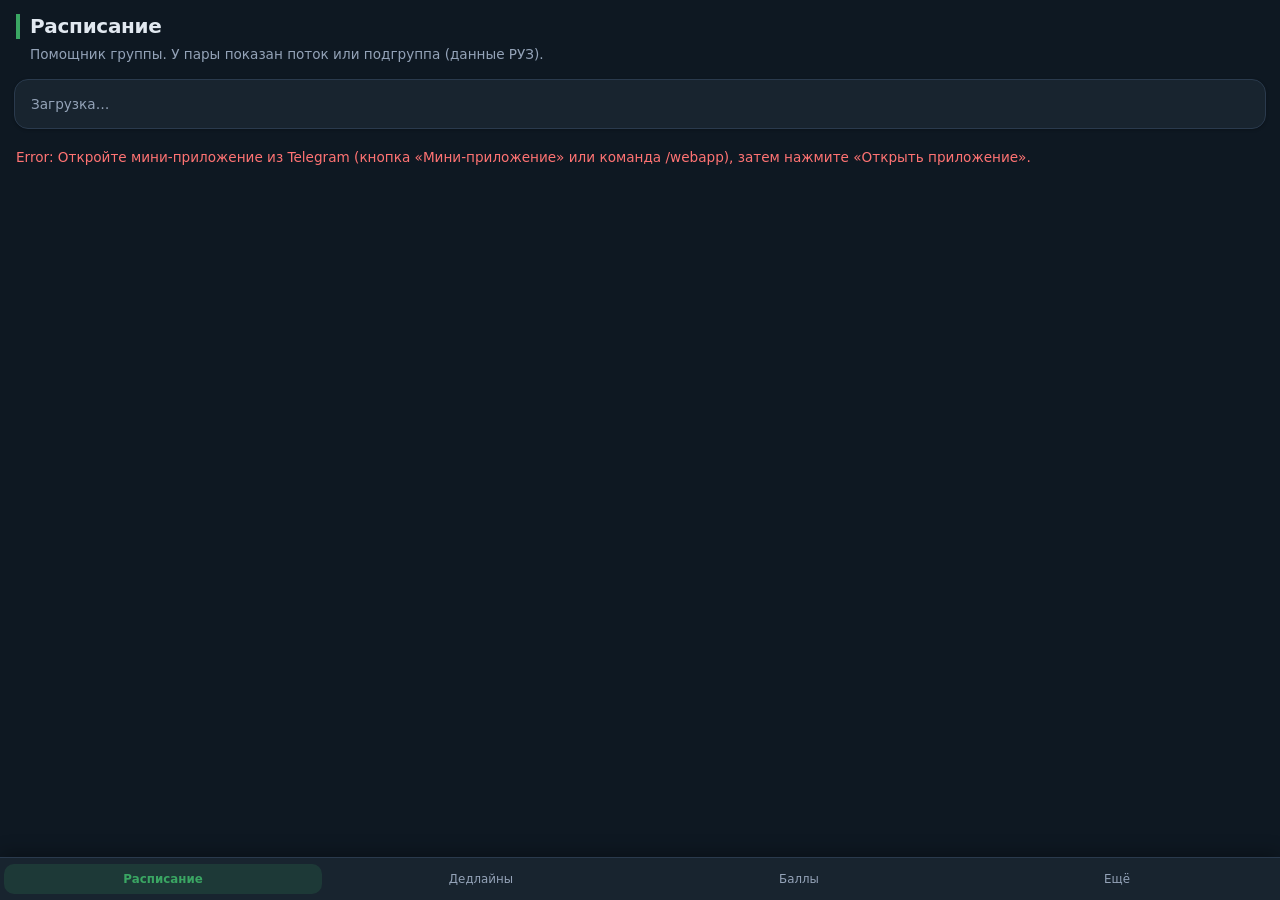
==== commit 2c07ee68: "Switch mini app to dark theme (still brand green-blue accents) User reported the light white surface" ====
--- a/web_app/index.html
+++ b/web_app/index.html
@@ -7,7 +7,7 @@
       content="width=device-width, initial-scale=1, maximum-scale=1"
     />
     <title>Расписание</title>
-    <link rel="stylesheet" href="styles.css?v=2" />
+    <link rel="stylesheet" href="styles.css?v=3" />
     <script src="https://telegram.org/js/telegram-web-app.js"></script>
   </head>
   <body>
@@ -53,8 +53,8 @@
       </div>
     </div>
 
-    <script src="api.js?v=2"></script>
-    <script src="nav.js?v=2"></script>
+    <script src="api.js?v=3"></script>
+    <script src="nav.js?v=3"></script>
     <script>
       const DAY_SHORT = ["Пн", "Вт", "Ср", "Чт", "Пт", "Сб", "Вс"];
 
--- a/web_app/styles.css
+++ b/web_app/styles.css
@@ -1,47 +1,47 @@
 /* =========================================================================
    Помощник старосты — мини-приложение.
-   Цветовая схема: зелёно-сине-белая (бренд Финансового университета).
+   Тёмная тема с зелёно-синими акцентами Финансового университета.
    ========================================================================= */
 
 :root {
-  /* Бренд */
-  --brand-green: #006937;        /* основной зелёный (логотип ФинУна) */
-  --brand-green-hover: #00853f;
-  --brand-green-dark: #004f29;
-  --brand-green-soft: #e4f3ea;   /* фон для выделений / активных чипов */
-  --brand-blue: #1f5fa6;         /* вторичный синий — ссылки, акценты */
-  --brand-blue-hover: #194e88;
-  --brand-blue-soft: #e8f0f9;
-
-  /* Поверхности */
-  --bg: #f2f5f9;                 /* фон страницы */
-  --surface: #ffffff;            /* карточки */
-  --surface-alt: #f7fafd;        /* вложенные блоки, шапки таблиц */
-  --border: #e2e8ef;
-  --border-strong: #cbd4de;
-
-  /* Текст */
-  --text: #1f2937;
-  --text-muted: #5a6b7b;
-  --text-on-primary: #ffffff;
+  /* Бренд (адаптировано под тёмный фон: чуть осветлено для читаемости) */
+  --brand-green: #3aa663;          /* основной зелёный — primary-кнопки, активные табы */
+  --brand-green-hover: #45b974;
+  --brand-green-dark: #2c8a4e;
+  --brand-green-soft: rgba(58, 166, 99, 0.16);   /* фон для выделений / активных чипов */
+  --brand-blue: #5fa3ff;           /* вторичный синий — ссылки, акценты пар */
+  --brand-blue-hover: #7ab2ff;
+  --brand-blue-soft: rgba(95, 163, 255, 0.14);
+
+  /* Поверхности — тёмная палитра */
+  --bg: #0e1822;                   /* фон страницы (глубокий navy) */
+  --surface: #18242f;              /* карточки */
+  --surface-alt: #1f2d3a;          /* вложенные блоки, шапки таблиц */
+  --border: #2a3a4d;
+  --border-strong: #3a4d65;
+
+  /* Текст — мягкий off-white, не режет глаза */
+  --text: #e1e8f0;
+  --text-muted: #94a3b8;
+  --text-on-primary: #0e1822;      /* контраст для текста поверх ярких кнопок */
 
   /* Статусы */
-  --ok: #2e7d32;
-  --ok-soft: #e6f2e7;
-  --warn-soft: #fff4dd;
-  --warn-fg: #8a5300;
-  --danger: #b00020;
-  --danger-soft: #fde7e9;
-
-  /* Совместимость со старым кодом (некоторые страницы пользуются var(--accent), var(--card)) */
+  --ok: #4caf65;
+  --ok-soft: rgba(76, 175, 101, 0.16);
+  --warn-soft: rgba(255, 180, 80, 0.16);
+  --warn-fg: #ffc16a;
+  --danger: #ff7373;
+  --danger-soft: rgba(255, 115, 115, 0.16);
+
+  /* Совместимость со старым кодом */
   --accent: var(--brand-green);
   --card: var(--surface);
   --muted: var(--text-muted);
 
-  /* Тени */
-  --shadow-sm: 0 1px 2px rgba(15, 23, 42, 0.05);
-  --shadow-md: 0 2px 8px rgba(15, 23, 42, 0.06);
-  --shadow-lg: 0 6px 22px rgba(15, 23, 42, 0.08);
+  /* Тени — глубже на тёмном */
+  --shadow-sm: 0 1px 3px rgba(0, 0, 0, 0.25);
+  --shadow-md: 0 4px 14px rgba(0, 0, 0, 0.3);
+  --shadow-lg: 0 10px 30px rgba(0, 0, 0, 0.4);
 
   /* Радиусы */
   --radius-sm: 8px;
@@ -156,7 +156,6 @@
   overflow-x: hidden;
 }
 
-/* На узких экранах длинные подписи/значения не должны "раздувать" контейнер. */
 .card > *,
 .card label,
 .card p,
@@ -185,8 +184,6 @@
    Кнопки
    ========================================================================= */
 
-/* По умолчанию форменные кнопки на всю ширину карточки.
-   Для инлайновых кнопок есть классы-исключения ниже (week-nav-btn, att-btn и пр.). */
 button {
   width: 100%;
   max-width: 100%;
@@ -223,7 +220,7 @@
 }
 
 button.secondary {
-  background: var(--surface);
+  background: var(--surface-alt);
   color: var(--brand-green);
   border: 1px solid var(--border-strong);
   box-shadow: none;
@@ -245,11 +242,17 @@
   padding: 10px 12px;
   border-radius: var(--radius-md);
   border: 1px solid var(--border-strong);
-  background: var(--surface);
+  background: var(--surface-alt);
   color: var(--text);
   font: inherit;
   font-size: 0.95rem;
   transition: border-color 0.15s ease, box-shadow 0.15s ease;
+}
+
+input::placeholder,
+textarea::placeholder {
+  color: var(--text-muted);
+  opacity: 0.7;
 }
 
 input:focus,
@@ -257,7 +260,7 @@
 textarea:focus {
   outline: none;
   border-color: var(--brand-green);
-  box-shadow: 0 0 0 3px rgba(0, 105, 55, 0.12);
+  box-shadow: 0 0 0 3px rgba(58, 166, 99, 0.18);
 }
 
 input[type="file"] {
@@ -265,6 +268,11 @@
   border: none;
   background: transparent;
   color: var(--text-muted);
+}
+
+input[type="date"],
+input[type="datetime-local"] {
+  color-scheme: dark;
 }
 
 /* Ссылки */
@@ -297,7 +305,7 @@
   padding: 6px 4px max(6px, env(safe-area-inset-bottom));
   background: var(--surface);
   border-top: 1px solid var(--border);
-  box-shadow: 0 -4px 18px rgba(15, 23, 42, 0.06);
+  box-shadow: 0 -4px 18px rgba(0, 0, 0, 0.3);
 }
 
 .app-tab {
@@ -401,7 +409,7 @@
   padding: 12px 14px;
   border-radius: var(--radius-md);
   background: var(--warn-soft);
-  border: 1px solid #f0c878;
+  border: 1px solid rgba(255, 180, 80, 0.35);
   color: var(--warn-fg);
   font-size: 0.9rem;
   line-height: 1.4;
@@ -467,7 +475,7 @@
   flex: 1 1 0;
   margin: 0;
   padding: 8px 4px;
-  background: var(--surface);
+  background: var(--surface-alt);
   border: 1px solid var(--border-strong);
   border-radius: var(--radius-md);
   display: flex;
@@ -525,7 +533,6 @@
   gap: 10px;
 }
 
-/* Без !important display:flex перебивает атрибут [hidden]. */
 .lessons-list[hidden] {
   display: none !important;
 }
@@ -535,7 +542,7 @@
   width: 100%;
   margin: 0;
   text-align: left;
-  background: var(--surface);
+  background: var(--surface-alt);
   border: 1px solid var(--border);
   border-left: 3px solid var(--brand-blue);
   border-radius: var(--radius-md);
@@ -576,7 +583,7 @@
   padding-top: 10px;
   padding-bottom: 10px;
   border-left: 3px solid var(--brand-blue);
-  background: var(--surface-alt);
+  background: var(--bg);
 }
 
 .hw-dot {
@@ -611,7 +618,7 @@
 .lesson-modal-backdrop {
   position: absolute;
   inset: 0;
-  background: rgba(15, 23, 42, 0.45);
+  background: rgba(0, 0, 0, 0.62);
   border: none;
   padding: 0;
   margin: 0;
@@ -811,7 +818,7 @@
 .deadline-del-wrap .secondary {
   width: 100%;
   color: var(--danger);
-  border-color: var(--danger-soft);
+  border-color: rgba(255, 115, 115, 0.35);
 }
 
 .deadline-del-wrap .secondary:hover {
@@ -824,19 +831,19 @@
   padding: 6px 12px;
   border-radius: 999px;
   background: var(--brand-green-soft);
-  color: var(--brand-green-dark);
+  color: var(--brand-green);
   font-weight: 600;
   font-size: 0.84rem;
   display: inline-block;
   max-width: 100%;
   line-height: 1.35;
-  border: 1px solid rgba(0, 105, 55, 0.18);
+  border: 1px solid rgba(58, 166, 99, 0.35);
 }
 
 .countdown.expired {
   background: var(--danger-soft);
   color: var(--danger);
-  border-color: rgba(176, 0, 32, 0.18);
+  border-color: rgba(255, 115, 115, 0.35);
 }
 
 /* =========================================================================
@@ -857,7 +864,7 @@
   padding: 12px 14px;
   border: 1px solid var(--border);
   border-radius: var(--radius-md);
-  background: var(--surface);
+  background: var(--surface-alt);
   box-shadow: var(--shadow-sm);
 }
 
@@ -880,7 +887,7 @@
   border-radius: var(--radius-md);
   border: 1px solid var(--border);
   overflow-x: auto;
-  background: var(--surface);
+  background: var(--surface-alt);
   -webkit-overflow-scrolling: touch;
 }
 
@@ -895,6 +902,7 @@
   text-align: left;
   padding: 10px 8px;
   border-bottom: 1px solid var(--border);
+  color: var(--text);
 }
 
 .table-in-card table {
@@ -904,7 +912,7 @@
 
 .table-in-card thead th,
 table thead th {
-  background: var(--surface-alt);
+  background: var(--bg);
   font-size: 0.7rem;
   text-transform: uppercase;
   letter-spacing: 0.05em;
@@ -1009,7 +1017,7 @@
 
 .bday-row.bday-today {
   background: var(--ok-soft);
-  border: 1px solid rgba(46, 125, 50, 0.25);
+  border: 1px solid rgba(76, 175, 101, 0.35);
   border-radius: var(--radius-md);
   padding: 10px 12px;
   margin: 0;
@@ -1030,13 +1038,13 @@
   background: var(--brand-blue-soft);
   color: var(--brand-blue);
   white-space: nowrap;
-  border: 1px solid rgba(31, 95, 166, 0.2);
+  border: 1px solid rgba(95, 163, 255, 0.3);
 }
 
 .bday-badge.today {
   background: var(--ok-soft);
   color: var(--ok);
-  border-color: rgba(46, 125, 50, 0.25);
+  border-color: rgba(76, 175, 101, 0.35);
 }
 
 /* =========================================================================
@@ -1049,7 +1057,7 @@
   border-radius: var(--radius-md);
   background: linear-gradient(135deg, var(--brand-green-soft) 0%, var(--brand-blue-soft) 100%);
   border: 1px solid var(--brand-green);
-  color: var(--brand-green-dark);
+  color: var(--brand-green);
   font-size: 1.18rem;
   font-weight: 700;
   letter-spacing: -0.02em;
@@ -1090,7 +1098,6 @@
   flex-shrink: 0;
 }
 
-/* Глобально button:width:100% — переопределяем для инлайновых action-кнопок */
 .member-row .member-kick-btn,
 .member-row .member-deputy-btn {
   flex-shrink: 0;
@@ -1106,7 +1113,7 @@
 .member-row .member-kick-btn {
   color: var(--danger);
   background: var(--surface);
-  border: 1px solid var(--danger-soft);
+  border: 1px solid rgba(255, 115, 115, 0.3);
 }
 
 .member-row .member-kick-btn:hover {
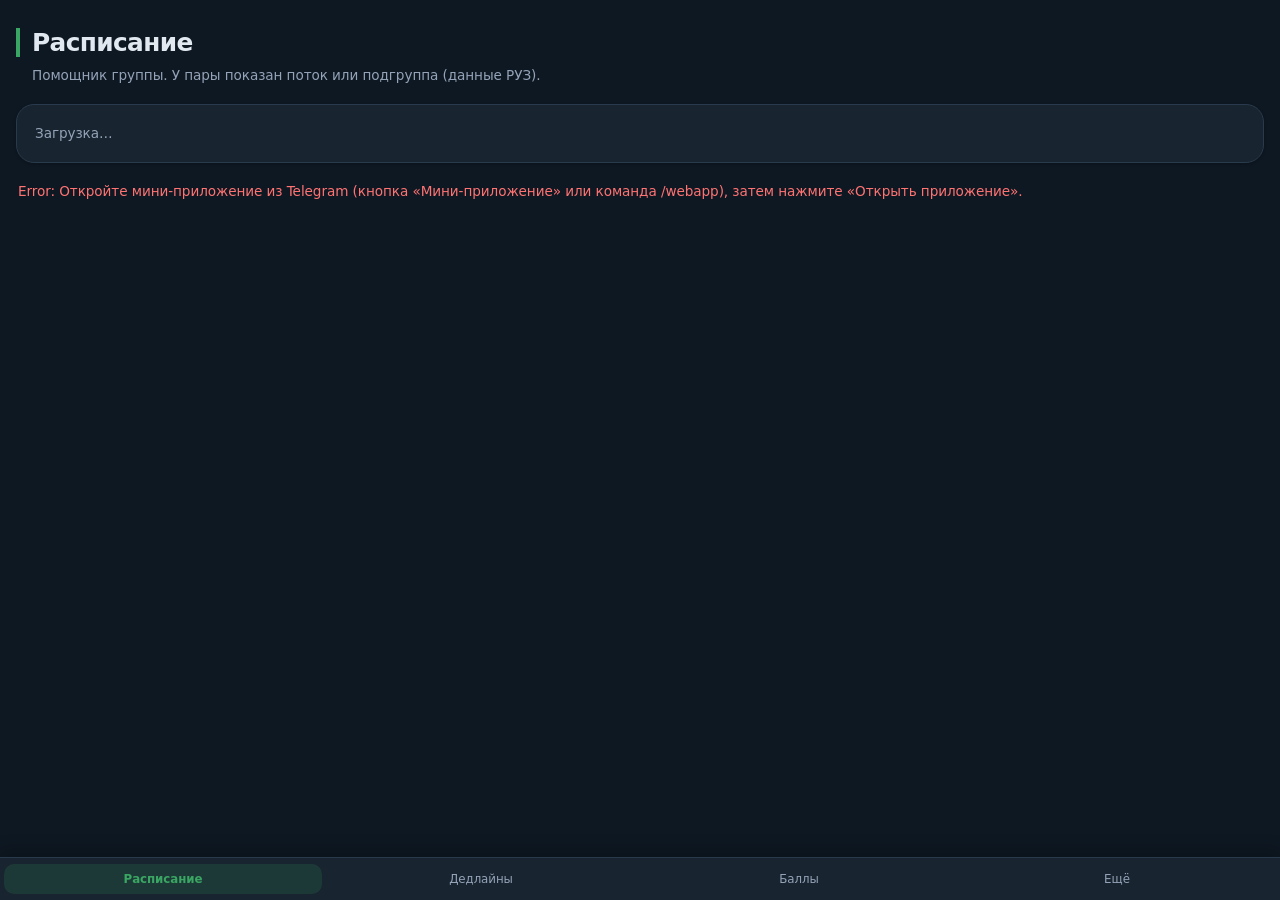
==== commit a629620c: "Polish mini-app design: more breathing room, larger type, fix top overlap User reported the page lea" ====
--- a/web_app/index.html
+++ b/web_app/index.html
@@ -7,7 +7,7 @@
       content="width=device-width, initial-scale=1, maximum-scale=1"
     />
     <title>Расписание</title>
-    <link rel="stylesheet" href="styles.css?v=3" />
+    <link rel="stylesheet" href="styles.css?v=4" />
     <script src="https://telegram.org/js/telegram-web-app.js"></script>
   </head>
   <body>
@@ -53,8 +53,8 @@
       </div>
     </div>
 
-    <script src="api.js?v=3"></script>
-    <script src="nav.js?v=3"></script>
+    <script src="api.js?v=4"></script>
+    <script src="nav.js?v=4"></script>
     <script>
       const DAY_SHORT = ["Пн", "Вт", "Ср", "Чт", "Пт", "Сб", "Вс"];
 
--- a/web_app/styles.css
+++ b/web_app/styles.css
@@ -43,10 +43,10 @@
   --shadow-md: 0 4px 14px rgba(0, 0, 0, 0.3);
   --shadow-lg: 0 10px 30px rgba(0, 0, 0, 0.4);
 
-  /* Радиусы */
-  --radius-sm: 8px;
-  --radius-md: 12px;
-  --radius-lg: 14px;
+  /* Радиусы — мягче и крупнее, как у iOS-форм */
+  --radius-sm: 10px;
+  --radius-md: 14px;
+  --radius-lg: 18px;
 }
 
 /* =========================================================================
@@ -66,68 +66,71 @@
 
 body {
   margin: 0;
-  font-family: -apple-system, BlinkMacSystemFont, "Segoe UI", Roboto, "Helvetica Neue", system-ui, sans-serif;
+  font-family: -apple-system, BlinkMacSystemFont, "SF Pro Display", "Segoe UI", Roboto, "Helvetica Neue", system-ui, sans-serif;
   background: var(--bg);
   color: var(--text);
   min-height: 100vh;
-  font-size: 15px;
+  font-size: 16px;
   line-height: 1.5;
-  padding: 14px 14px 78px;
-  padding-top: max(14px, env(safe-area-inset-top));
-  padding-bottom: max(78px, calc(64px + env(safe-area-inset-bottom)));
+  letter-spacing: -0.005em;
+  /* Большой верхний отступ, чтобы шапка Telegram не наезжала на лид-параграф */
+  padding: 12px 16px 84px;
+  padding-top: max(28px, calc(env(safe-area-inset-top) + 18px));
+  padding-bottom: max(84px, calc(68px + env(safe-area-inset-bottom)));
   -webkit-font-smoothing: antialiased;
   -moz-osx-font-smoothing: grayscale;
+  text-rendering: optimizeLegibility;
 }
 
 header {
   display: block;
-  margin: 0 0 14px;
-  padding: 0 2px;
+  margin: 0 0 18px;
+  padding: 0;
 }
 
 h1 {
-  font-size: 1.25rem;
+  font-size: 1.55rem;
+  font-weight: 700;
+  letter-spacing: -0.025em;
+  margin: 0 0 6px;
+  color: var(--text);
+  line-height: 1.18;
+  /* Тонкая зелёная полоска-«флаг» вуза */
+  border-left: 4px solid var(--brand-green);
+  padding-left: 12px;
+}
+
+.app-page-lead {
+  margin: 8px 0 0;
+  padding-left: 16px;
+  font-size: 0.92rem;
+  line-height: 1.55;
+  color: var(--text-muted);
+  max-width: 36rem;
+}
+
+.section-heading {
+  margin: 24px 0 12px;
+  font-size: 1.1rem;
   font-weight: 700;
   letter-spacing: -0.015em;
-  margin: 0 0 4px;
-  color: var(--text);
-  /* Тонкая зелёная полоска слева как мини-«флаг» вуза */
-  border-left: 4px solid var(--brand-green);
-  padding-left: 10px;
-  line-height: 1.25;
-}
-
-.app-page-lead {
-  margin: 6px 0 0;
-  padding-left: 14px;
-  font-size: 0.85rem;
-  line-height: 1.45;
-  color: var(--text-muted);
-  max-width: 36rem;
-}
-
-.section-heading {
-  margin: 20px 0 10px;
-  font-size: 1.02rem;
-  font-weight: 600;
-  letter-spacing: -0.01em;
   color: var(--text);
 }
 
 .block-title {
-  margin: 0 0 8px;
-  padding-bottom: 10px;
-  font-size: 1.02rem;
-  font-weight: 600;
-  letter-spacing: -0.01em;
+  margin: 0 0 10px;
+  padding-bottom: 12px;
+  font-size: 1.08rem;
+  font-weight: 700;
+  letter-spacing: -0.015em;
   color: var(--text);
   border-bottom: 1px solid var(--border);
 }
 
 .block-desc {
-  margin: 0 0 14px;
-  font-size: 0.85rem;
-  line-height: 1.5;
+  margin: 0 0 16px;
+  font-size: 0.9rem;
+  line-height: 1.55;
   color: var(--text-muted);
 }
 
@@ -148,8 +151,8 @@
   background: var(--surface);
   border: 1px solid var(--border);
   border-radius: var(--radius-lg);
-  padding: 14px 16px;
-  margin-bottom: 12px;
+  padding: 18px 18px;
+  margin-bottom: 14px;
   box-shadow: var(--shadow-sm);
   width: 100%;
   max-width: 100%;
@@ -188,19 +191,20 @@
   width: 100%;
   max-width: 100%;
   min-width: 0;
-  margin: 6px 0 10px;
-  padding: 11px 14px;
+  margin: 8px 0 10px;
+  padding: 13px 16px;
   border: none;
   border-radius: var(--radius-md);
   background: var(--brand-green);
   color: var(--text-on-primary);
   font: inherit;
   font-weight: 600;
-  font-size: 0.95rem;
+  font-size: 0.98rem;
   letter-spacing: 0.005em;
   cursor: pointer;
-  transition: background 0.15s ease, transform 0.05s ease, box-shadow 0.15s ease;
+  transition: background 0.15s ease, transform 0.05s ease, box-shadow 0.15s ease, opacity 0.15s ease;
   box-shadow: var(--shadow-sm);
+  -webkit-tap-highlight-color: transparent;
 }
 
 button:hover {
@@ -210,6 +214,7 @@
 button:active {
   transform: translateY(1px);
   box-shadow: none;
+  opacity: 0.92;
 }
 
 button:disabled {
@@ -217,6 +222,7 @@
   color: var(--text-muted);
   cursor: not-allowed;
   box-shadow: none;
+  opacity: 0.6;
 }
 
 button.secondary {
@@ -238,15 +244,28 @@
   width: 100%;
   max-width: 100%;
   min-width: 0;
-  margin: 6px 0 10px;
-  padding: 10px 12px;
+  margin: 6px 0 12px;
+  padding: 12px 14px;
   border-radius: var(--radius-md);
   border: 1px solid var(--border-strong);
   background: var(--surface-alt);
   color: var(--text);
   font: inherit;
-  font-size: 0.95rem;
-  transition: border-color 0.15s ease, box-shadow 0.15s ease;
+  font-size: 1rem;
+  transition: border-color 0.15s ease, box-shadow 0.15s ease, background 0.15s ease;
+  -webkit-tap-highlight-color: transparent;
+  -webkit-appearance: none;
+  appearance: none;
+}
+
+select {
+  /* Возвращаем дефолтную стрелку выпадающего списка, заодно поднимаем над фоном */
+  background-image: linear-gradient(45deg, transparent 50%, var(--text-muted) 50%),
+    linear-gradient(135deg, var(--text-muted) 50%, transparent 50%);
+  background-position: calc(100% - 18px) center, calc(100% - 12px) center;
+  background-size: 6px 6px, 6px 6px;
+  background-repeat: no-repeat;
+  padding-right: 36px;
 }
 
 input::placeholder,
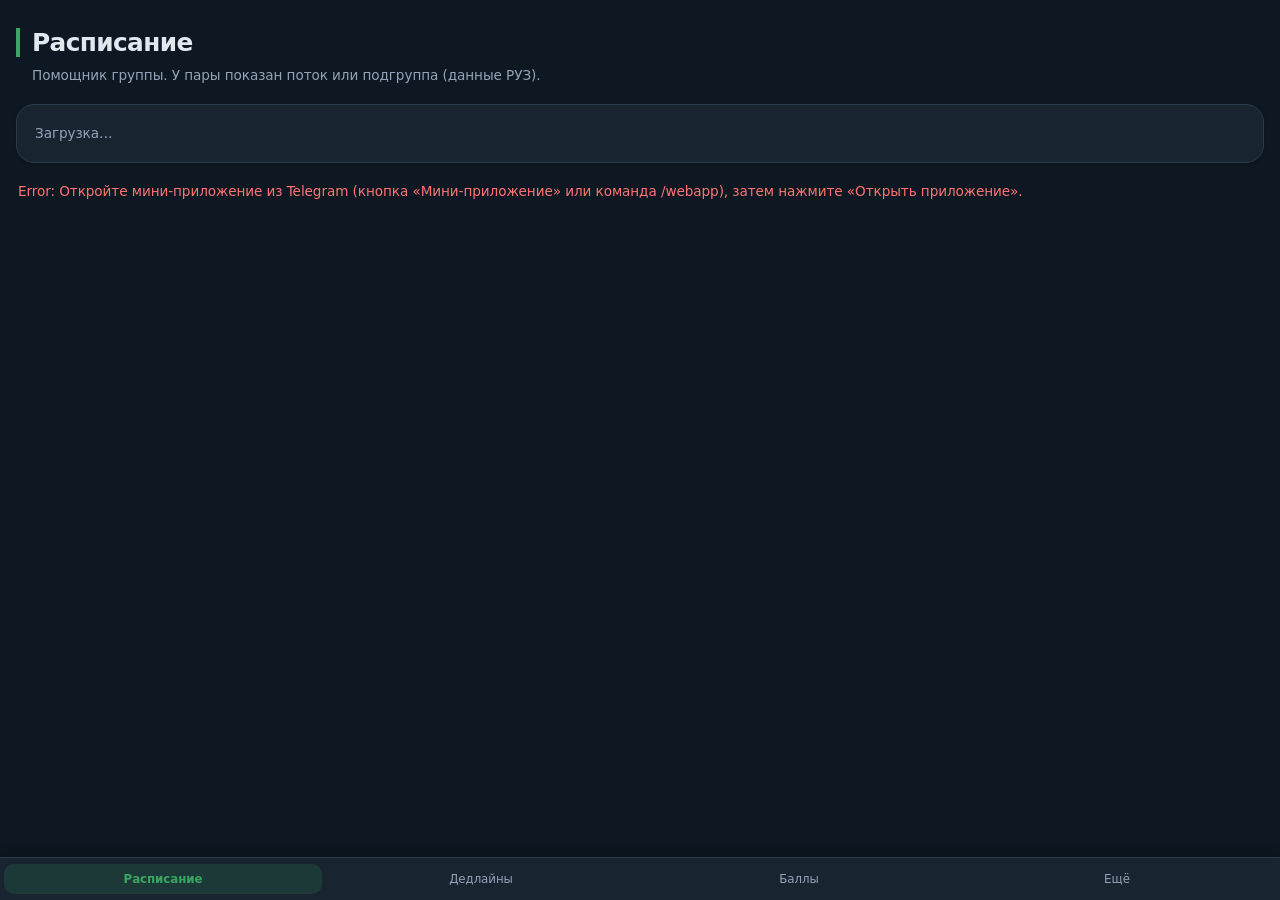
==== commit 2ad7dd4f: "Apply data/form section accents across all pages Continuing the lesson-modal pattern to the whole ap" ====
--- a/web_app/index.html
+++ b/web_app/index.html
@@ -7,7 +7,7 @@
       content="width=device-width, initial-scale=1, maximum-scale=1"
     />
     <title>Расписание</title>
-    <link rel="stylesheet" href="styles.css?v=4" />
+    <link rel="stylesheet" href="styles.css?v=5" />
     <script src="https://telegram.org/js/telegram-web-app.js"></script>
   </head>
   <body>
@@ -31,7 +31,7 @@
         </button>
       </div>
       <div id="dayChips" class="day-chips card" role="tablist" aria-label="День недели"></div>
-      <div id="lessonsCard" class="card lessons-card">
+      <div id="lessonsCard" class="card card--data lessons-card">
         <p id="lessonsPlaceholder" class="muted" style="margin: 0">Выберите день.</p>
         <div id="lessonsList" class="lessons-list" hidden></div>
       </div>
@@ -53,8 +53,8 @@
       </div>
     </div>
 
-    <script src="api.js?v=4"></script>
-    <script src="nav.js?v=4"></script>
+    <script src="api.js?v=5"></script>
+    <script src="nav.js?v=5"></script>
     <script>
       const DAY_SHORT = ["Пн", "Вт", "Ср", "Чт", "Пт", "Сб", "Вс"];
 
@@ -395,7 +395,7 @@
               entriesHtml =
                 '<p class="muted" style="margin:0">Староста пока не прикрепил ДЗ и файлы к этой паре.</p>';
             } else {
-              entriesHtml = entries
+              const entryCards = entries
                 .map((e, i) => {
                   const desc =
                     '<p class="hw-desc">' +
@@ -417,14 +417,14 @@
                     .join("");
                   const delRow =
                     meIsElder && e.id
-                      ? '<p style="margin:8px 0 0"><button type="button" class="secondary hw-del-hw" data-hw-id="' +
+                      ? '<button type="button" class="secondary hw-del-hw" data-hw-id="' +
                         e.id +
-                        '">Удалить это ДЗ</button></p>'
+                        '">Удалить это ДЗ</button>'
                       : "";
                   return (
                     '<div class="hw-entry">' +
                     (entries.length > 1
-                      ? '<div class="muted hw-entry-num">Запись ' + (i + 1) + "</div>"
+                      ? '<div class="hw-entry-num">Запись ' + (i + 1) + "</div>"
                       : "") +
                     desc +
                     files +
@@ -433,6 +433,9 @@
                   );
                 })
                 .join("");
+              entriesHtml =
+                '<div class="modal-section-title">Прикреплённое ДЗ</div>' +
+                entryCards;
             }
 
             let elderHtml = "";
--- a/web_app/styles.css
+++ b/web_app/styles.css
@@ -157,6 +157,35 @@
   width: 100%;
   max-width: 100%;
   overflow-x: hidden;
+}
+
+/* ───────── Семантические модификаторы карточек ─────────
+   Цветная полоска слева сразу подсказывает «функцию» секции:
+   • Зелёная — карточка-данные: список, ведомость, прикреплённое;
+   • Синяя   — карточка-форма: ввод данных пользователем (староста);
+   • Жёлтая  — карточка-предупреждение/инфо.
+   Применяется через class="card card--data" и т.п. */
+.card--data {
+  border-left: 3px solid var(--brand-green);
+}
+
+.card--form {
+  border-left: 3px solid var(--brand-blue);
+}
+
+.card--info {
+  border-left: 3px solid var(--warn-fg);
+}
+
+/* Сразу прокрашиваем существующие элементы формы (без правок HTML) */
+.card.elder-hw-panel,
+.card.profile-elder,
+.card#elderReportWrap {
+  border-left: 3px solid var(--brand-blue);
+}
+
+.deadline-card {
+  border-left: 3px solid var(--brand-green);
 }
 
 .card > *,
@@ -689,51 +718,84 @@
   line-height: 1.45;
 }
 
+/* Заголовок раздела внутри модалки («Прикреплённое ДЗ») */
+.modal-section-title {
+  font-size: 0.74rem;
+  font-weight: 700;
+  letter-spacing: 0.08em;
+  text-transform: uppercase;
+  color: var(--text-muted);
+  margin: 12px 0 10px;
+}
+
+/* Каждая запись ДЗ = отдельная мини-карточка с зелёной полоской */
 .lesson-modal-body .hw-entry {
-  margin-bottom: 14px;
-  padding-bottom: 14px;
-  border-bottom: 1px solid var(--border);
-}
-
-.lesson-modal-body .hw-entry:last-child {
-  border-bottom: none;
+  background: var(--surface-alt);
+  border: 1px solid var(--border);
+  border-left: 3px solid var(--brand-green);
+  border-radius: var(--radius-md);
+  padding: 14px 16px;
+  margin-bottom: 10px;
+}
+
+.lesson-modal-body .hw-entry:last-of-type {
   margin-bottom: 0;
-  padding-bottom: 0;
 }
 
 .lesson-modal-body .hw-desc {
-  margin: 0 0 8px;
-  font-size: 0.92rem;
-  line-height: 1.45;
+  margin: 0 0 10px;
+  font-size: 0.95rem;
+  line-height: 1.5;
   white-space: pre-wrap;
+  color: var(--text);
 }
 
 .lesson-modal-body .hw-file-btn {
   width: 100%;
-  margin-top: 6px;
-  margin-bottom: 0;
+  margin: 8px 0 0;
   overflow-wrap: anywhere;
   word-break: break-word;
   text-align: left;
 }
 
 .lesson-modal-body .hw-entry-num {
-  font-size: 0.78rem;
-  margin-bottom: 6px;
-  color: var(--text-muted);
-}
-
+  font-size: 0.72rem;
+  font-weight: 700;
+  text-transform: uppercase;
+  letter-spacing: 0.06em;
+  margin: 0 0 8px;
+  color: var(--brand-green);
+}
+
+/* Кнопка удаления ДЗ — красная, чтобы не путать со «Скачать» */
+.lesson-modal-body .hw-del-hw {
+  color: var(--danger);
+  background: var(--surface);
+  border: 1px solid rgba(255, 115, 115, 0.32);
+  margin: 10px 0 0;
+}
+
+.lesson-modal-body .hw-del-hw:hover {
+  background: var(--danger-soft);
+  border-color: var(--danger);
+}
+
+/* Форма «прикрепить к этой паре» — отдельная карточка с синей полоской */
 .modal-elder-hw {
-  margin-top: 18px;
-  padding-top: 16px;
-  border-top: 1px solid var(--border);
+  background: var(--surface-alt);
+  border: 1px solid var(--border);
+  border-left: 3px solid var(--brand-blue);
+  border-radius: var(--radius-md);
+  padding: 16px 16px 14px;
+  margin-top: 14px;
 }
 
 .modal-elder-hw-title {
-  font-size: 0.98rem;
-  margin: 0 0 6px;
-  font-weight: 600;
-  color: var(--text);
+  font-size: 1.02rem;
+  margin: 0 0 4px;
+  font-weight: 700;
+  color: var(--text);
+  letter-spacing: -0.01em;
 }
 
 .modal-elder-hw label {
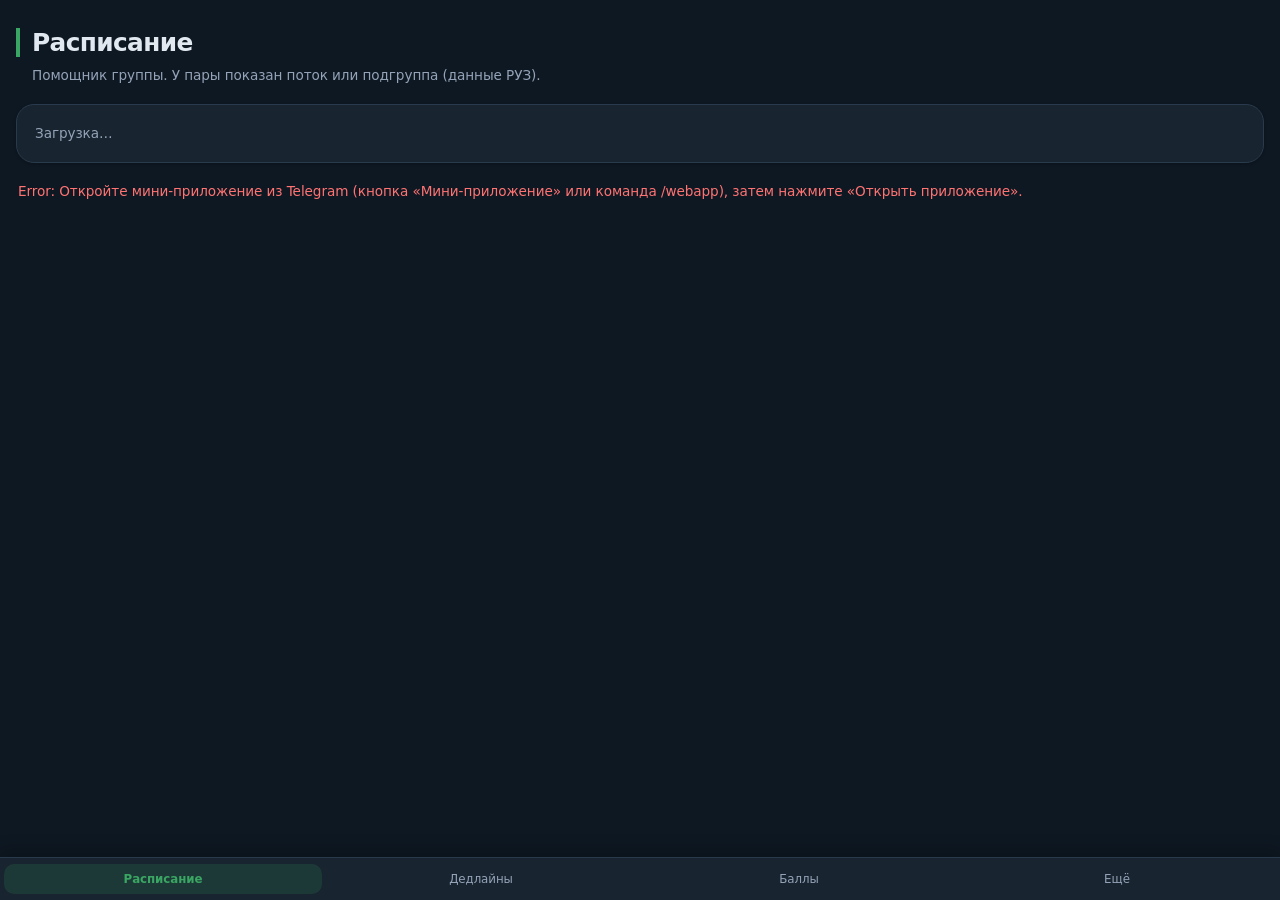
==== commit a10a5e41: "UX: убрана дублирующая кнопка Mini App + ускорена первая загрузка - Reply-клавиатура без кнопки «Мин" ====
--- a/web_app/index.html
+++ b/web_app/index.html
@@ -8,6 +8,8 @@
     />
     <title>Расписание</title>
     <link rel="stylesheet" href="styles.css?v=5" />
+    <link rel="preconnect" href="https://telegram.org" crossorigin />
+    <link rel="dns-prefetch" href="https://telegram.org" />
     <script src="https://telegram.org/js/telegram-web-app.js"></script>
   </head>
   <body>
